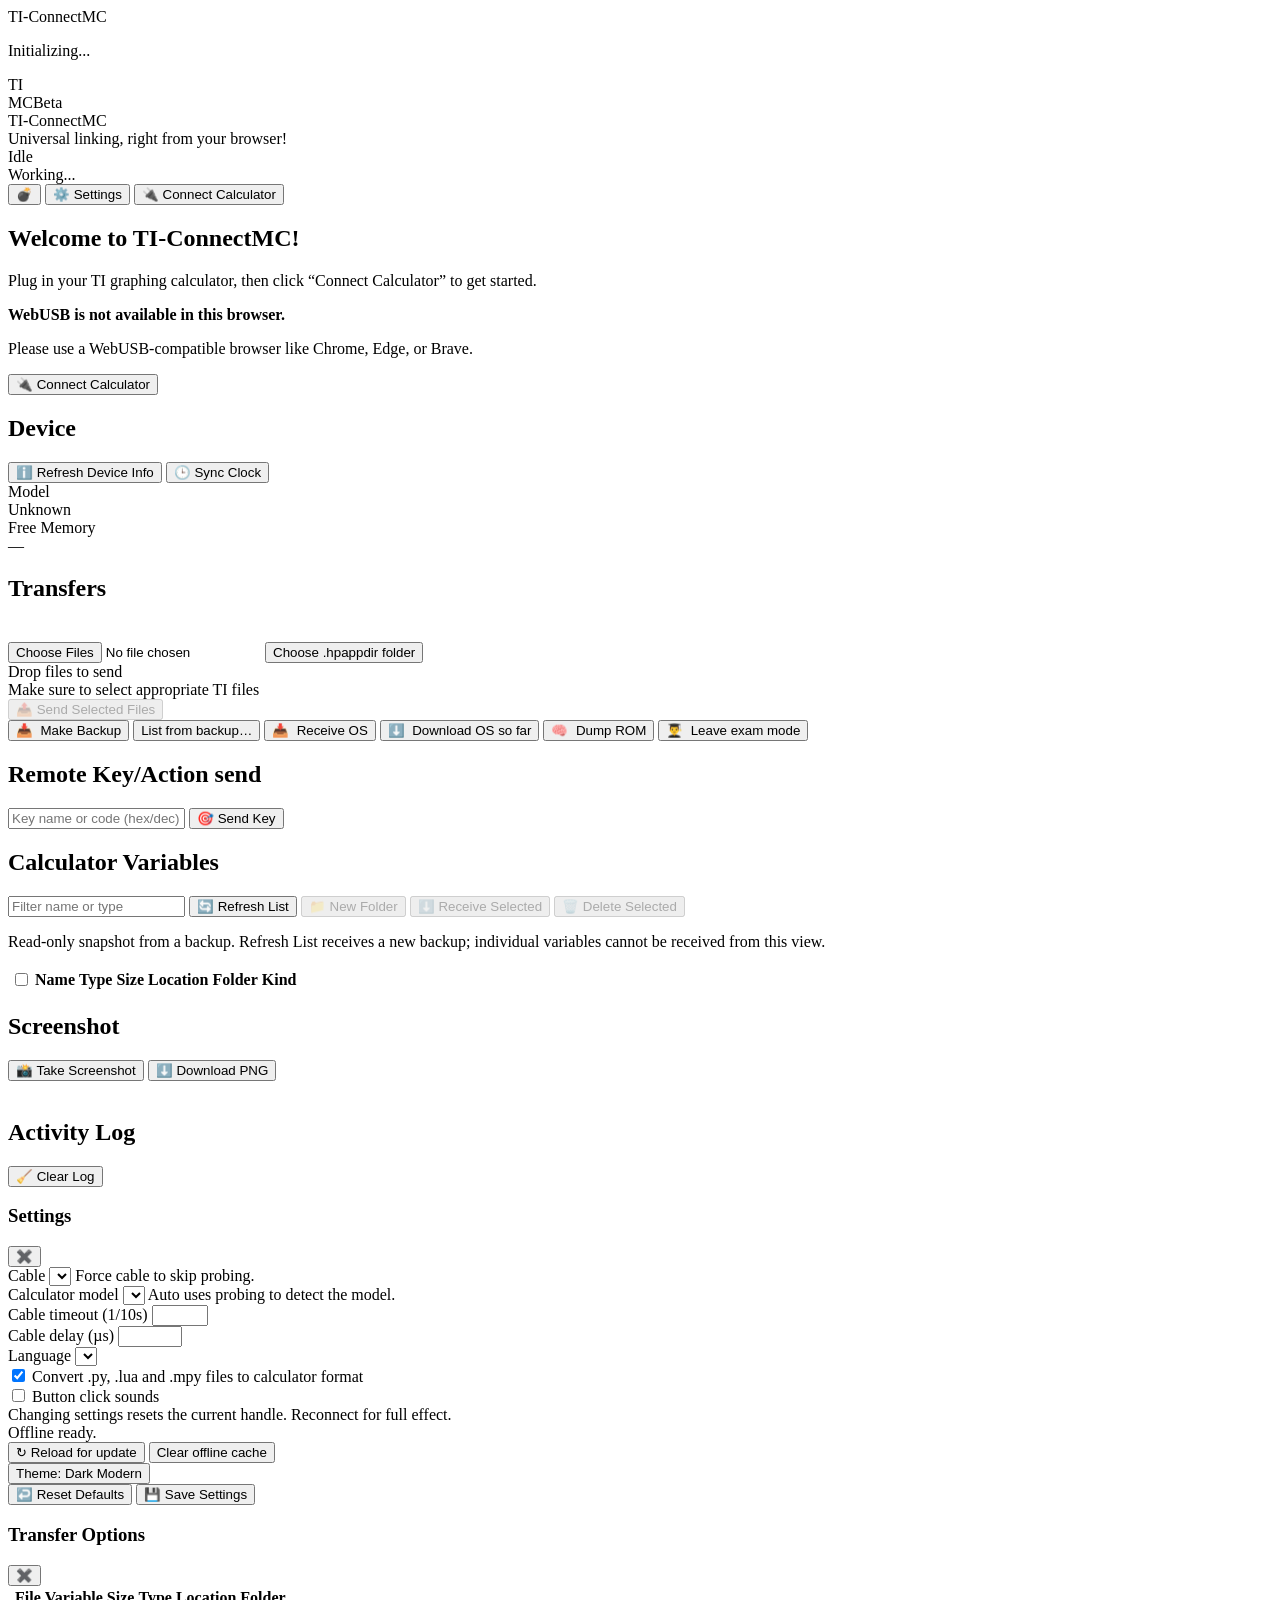
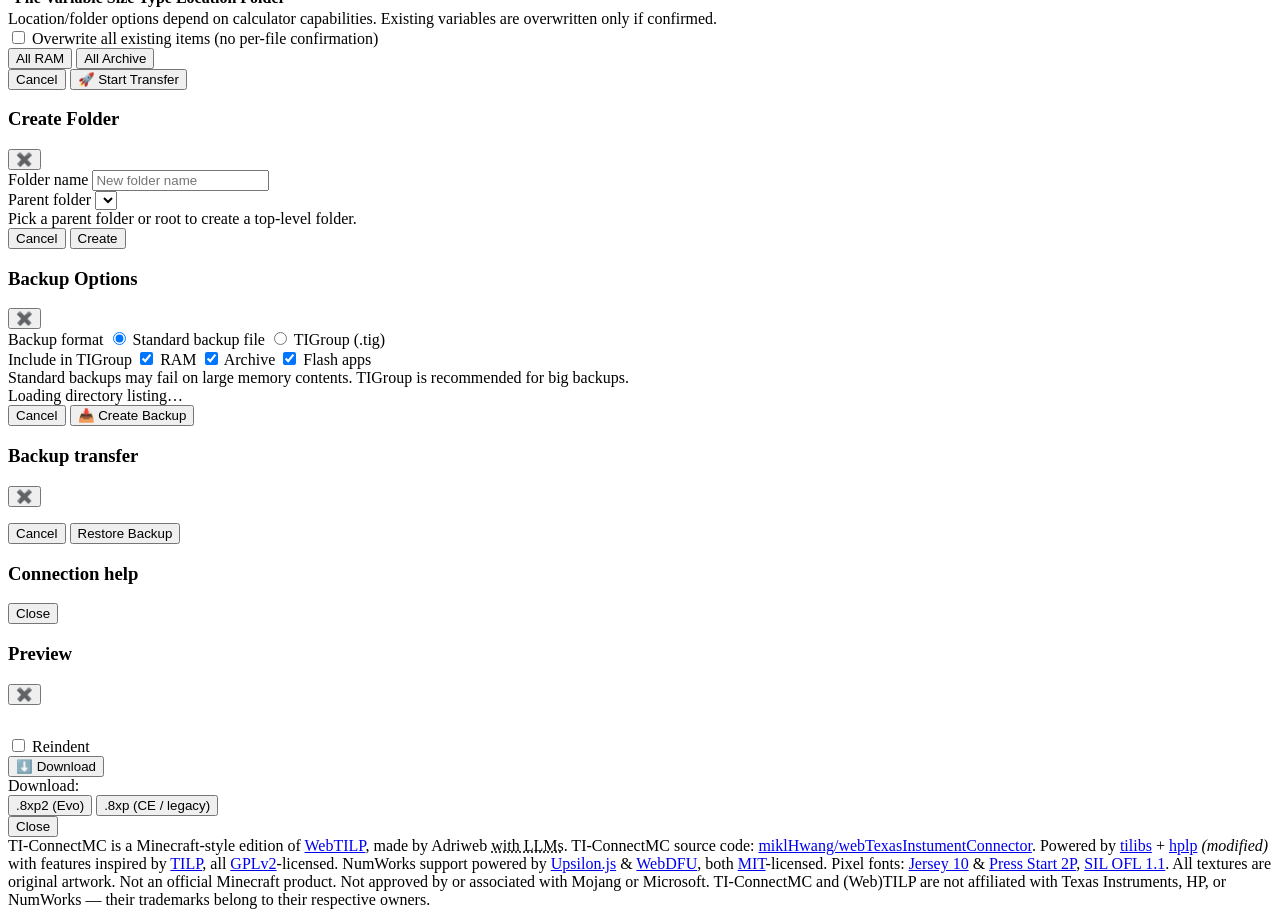
==== webtilp/webtilp.html @ 99f1a230 "Rebrand as TI-ConnectMC and add the theme extras - Visible "WebTILP" text becomes "TI-ConnectMC" in " ====
<!DOCTYPE html>
<html lang="en">
<head>
    <meta charset="UTF-8">
    <meta name="viewport" content="width=device-width, initial-scale=1.0">
    <title>TI-ConnectMC</title>
    <meta name="description" content="TI-ConnectMC: a Minecraft-style web connector for TI, HP Prime and NumWorks calculators, right in your browser.">
    <meta name="color-scheme" content="light dark">
    <link rel="apple-touch-icon" sizes="180x180" href="apple-touch-icon.png">
    <link rel="icon" type="image/png" sizes="32x32" href="favicon-32x32.png">
    <link rel="icon" type="image/png" sizes="16x16" href="favicon-16x16.png">
    <link rel="icon" href="favicon.ico">
    <link rel="manifest" href="site.webmanifest">
    <meta name="theme-color" content="#6a4a31" media="(prefers-color-scheme: light)">
    <meta name="theme-color" content="#1e1e24" media="(prefers-color-scheme: dark)">
    <link rel="stylesheet" href="app.css">
    <link rel="stylesheet" href="minecraft.css">
    <link rel="stylesheet" href="build-profile.css">
</head>
<body class="initializing" aria-busy="true">
    <section class="initialization-screen" id="initializationScreen" role="status" aria-live="polite" aria-atomic="true">
        <div class="splash-card initialization-card">
            <div class="brand-title">TI-ConnectMC</div>
            <span class="initialization-spinner" aria-hidden="true"></span>
            <p>Initializing...</p>
        </div>
    </section>
    <!-- Icon glyphs for the Minimal theme, vendored from Feather Icons (MIT License, Cole Bemis)
         https://github.com/feathericons/feather; see third_party/feather/LICENSE -->
    <svg style="display:none" aria-hidden="true">
        <symbol id="icon-zap" viewBox="0 0 24 24"><polygon points="13 2 3 14 12 14 11 22 21 10 12 10 13 2"/></symbol>
        <symbol id="icon-settings" viewBox="0 0 24 24"><circle cx="12" cy="12" r="3"/><path d="M19.4 15a1.65 1.65 0 0 0 .33 1.82l.06.06a2 2 0 0 1 0 2.83 2 2 0 0 1-2.83 0l-.06-.06a1.65 1.65 0 0 0-1.82-.33 1.65 1.65 0 0 0-1 1.51V21a2 2 0 0 1-2 2 2 2 0 0 1-2-2v-.09A1.65 1.65 0 0 0 9 19.4a1.65 1.65 0 0 0-1.82.33l-.06.06a2 2 0 0 1-2.83 0 2 2 0 0 1 0-2.83l.06-.06a1.65 1.65 0 0 0 .33-1.82 1.65 1.65 0 0 0-1.51-1H3a2 2 0 0 1-2-2 2 2 0 0 1 2-2h.09A1.65 1.65 0 0 0 4.6 9a1.65 1.65 0 0 0-.33-1.82l-.06-.06a2 2 0 0 1 0-2.83 2 2 0 0 1 2.83 0l.06.06a1.65 1.65 0 0 0 1.82.33H9a1.65 1.65 0 0 0 1-1.51V3a2 2 0 0 1 2-2 2 2 0 0 1 2 2v.09a1.65 1.65 0 0 0 1 1.51 1.65 1.65 0 0 0 1.82-.33l.06-.06a2 2 0 0 1 2.83 0 2 2 0 0 1 0 2.83l-.06.06a1.65 1.65 0 0 0-.33 1.82V9a1.65 1.65 0 0 0 1.51 1H21a2 2 0 0 1 2 2 2 2 0 0 1-2 2h-.09a1.65 1.65 0 0 0-1.51 1z"/></symbol>
        <symbol id="icon-alert-triangle" viewBox="0 0 24 24"><path d="M10.29 3.86L1.82 18a2 2 0 0 0 1.71 3h16.94a2 2 0 0 0 1.71-3L13.71 3.86a2 2 0 0 0-3.42 0z"/><line x1="12" y1="9" x2="12" y2="13"/><line x1="12" y1="17" x2="12.01" y2="17"/></symbol>
        <symbol id="icon-info" viewBox="0 0 24 24"><circle cx="12" cy="12" r="10"/><line x1="12" y1="16" x2="12" y2="12"/><line x1="12" y1="8" x2="12.01" y2="8"/></symbol>
        <symbol id="icon-clock" viewBox="0 0 24 24"><circle cx="12" cy="12" r="10"/><polyline points="12 6 12 12 16 14"/></symbol>
        <symbol id="icon-check" viewBox="0 0 24 24"><polyline points="20 6 9 17 4 12"/></symbol>
        <symbol id="icon-upload" viewBox="0 0 24 24"><path d="M21 15v4a2 2 0 0 1-2 2H5a2 2 0 0 1-2-2v-4"/><polyline points="17 8 12 3 7 8"/><line x1="12" y1="3" x2="12" y2="15"/></symbol>
        <symbol id="icon-download" viewBox="0 0 24 24"><path d="M21 15v4a2 2 0 0 1-2 2H5a2 2 0 0 1-2-2v-4"/><polyline points="7 10 12 15 17 10"/><line x1="12" y1="15" x2="12" y2="3"/></symbol>
        <symbol id="icon-cpu" viewBox="0 0 24 24"><rect x="4" y="4" width="16" height="16" rx="2" ry="2"/><rect x="9" y="9" width="6" height="6"/><line x1="9" y1="1" x2="9" y2="4"/><line x1="15" y1="1" x2="15" y2="4"/><line x1="9" y1="20" x2="9" y2="23"/><line x1="15" y1="20" x2="15" y2="23"/><line x1="20" y1="9" x2="23" y2="9"/><line x1="20" y1="14" x2="23" y2="14"/><line x1="1" y1="9" x2="4" y2="9"/><line x1="1" y1="14" x2="4" y2="14"/></symbol>
        <symbol id="icon-log-out" viewBox="0 0 24 24"><path d="M9 21H5a2 2 0 0 1-2-2V5a2 2 0 0 1 2-2h4"/><polyline points="16 17 21 12 16 7"/><line x1="21" y1="12" x2="9" y2="12"/></symbol>
        <symbol id="icon-target" viewBox="0 0 24 24"><circle cx="12" cy="12" r="10"/><circle cx="12" cy="12" r="6"/><circle cx="12" cy="12" r="2"/></symbol>
        <symbol id="icon-refresh-cw" viewBox="0 0 24 24"><polyline points="23 4 23 10 17 10"/><polyline points="1 20 1 14 7 14"/><path d="M3.51 9a9 9 0 0 1 14.85-3.36L23 10M1 14l4.64 4.36A9 9 0 0 0 20.49 15"/></symbol>
        <symbol id="icon-folder-plus" viewBox="0 0 24 24"><path d="M22 19a2 2 0 0 1-2 2H4a2 2 0 0 1-2-2V5a2 2 0 0 1 2-2h5l2 3h9a2 2 0 0 1 2 2z"/><line x1="12" y1="11" x2="12" y2="17"/><line x1="9" y1="14" x2="15" y2="14"/></symbol>
        <symbol id="icon-trash-2" viewBox="0 0 24 24"><polyline points="3 6 5 6 21 6"/><path d="M19 6v14a2 2 0 0 1-2 2H7a2 2 0 0 1-2-2V6m3 0V4a2 2 0 0 1 2-2h4a2 2 0 0 1 2 2v2"/><line x1="10" y1="11" x2="10" y2="17"/><line x1="14" y1="11" x2="14" y2="17"/></symbol>
        <symbol id="icon-camera" viewBox="0 0 24 24"><path d="M23 19a2 2 0 0 1-2 2H3a2 2 0 0 1-2-2V8a2 2 0 0 1 2-2h4l2-3h6l2 3h4a2 2 0 0 1 2 2z"/><circle cx="12" cy="13" r="4"/></symbol>
        <symbol id="icon-x-circle" viewBox="0 0 24 24"><circle cx="12" cy="12" r="10"/><line x1="15" y1="9" x2="9" y2="15"/><line x1="9" y1="9" x2="15" y2="15"/></symbol>
        <symbol id="icon-rotate-ccw" viewBox="0 0 24 24"><polyline points="1 4 1 10 7 10"/><path d="M3.51 15a9 9 0 1 0 2.13-9.36L1 10"/></symbol>
        <symbol id="icon-save" viewBox="0 0 24 24"><path d="M19 21H5a2 2 0 0 1-2-2V5a2 2 0 0 1 2-2h11l5 5v11a2 2 0 0 1-2 2z"/><polyline points="17 21 17 13 7 13 7 21"/><polyline points="7 3 7 8 15 8"/></symbol>
        <symbol id="icon-send" viewBox="0 0 24 24"><line x1="22" y1="2" x2="11" y2="13"/><polygon points="22 2 15 22 11 13 2 9 22 2"/></symbol>
        <symbol id="icon-archive" viewBox="0 0 24 24"><polyline points="21 8 21 21 3 21 3 8"/><rect x="1" y="3" width="22" height="5"/><line x1="10" y1="12" x2="14" y2="12"/></symbol>
        <symbol id="icon-eye" viewBox="0 0 24 24"><path d="M1 12s4-8 11-8 11 8 11 8-4 8-11 8-11-8-11-8z"/><circle cx="12" cy="12" r="3"/></symbol>
        <symbol id="icon-edit-2" viewBox="0 0 24 24"><path d="M17 3a2.828 2.828 0 1 1 4 4L7.5 20.5 2 22l1.5-5.5L17 3z"/></symbol>
        <symbol id="icon-folder" viewBox="0 0 24 24"><path d="M22 19a2 2 0 0 1-2 2H4a2 2 0 0 1-2-2V5a2 2 0 0 1 2-2h5l2 3h9a2 2 0 0 1 2 2z"/></symbol>
        <symbol id="icon-plus-circle" viewBox="0 0 24 24"><circle cx="12" cy="12" r="10"/><line x1="12" y1="8" x2="12" y2="16"/><line x1="8" y1="12" x2="16" y2="12"/></symbol>
        <symbol id="icon-x" viewBox="0 0 24 24"><line x1="18" y1="6" x2="6" y2="18"/><line x1="6" y1="6" x2="18" y2="18"/></symbol>
    </svg>

    <header class="topbar">
        <div class="brand">
            <div class="brand-mark">
                <span>TI<br>MC</span><span class="brand-beta">Beta</span>
                <span class="brand-build hidden" id="brandBuildInfo"></span>
            </div>
            <div class="brand-text">
                <div class="brand-title">TI-ConnectMC</div>
                <span class="mc-splash" id="mcSplash" aria-hidden="true"></span>
                <div class="brand-subtitle" id="brandSubtitle">Universal linking, right from your browser!</div>
            </div>
        </div>
        <div class="status">
            <span id="statusDot" class="status-dot"></span>
            <span id="statusText" data-i18n-key="idle">Idle</span>
        </div>
        <div class="progress-indicator hidden" id="progressIndicator" role="status" aria-live="polite">
            <div class="progress-header">
                <div class="progress-label" id="progressLabel">Working...</div>
                <div class="progress-meta">
                    <span class="progress-percent" id="progressPercent"></span>
                    <span class="progress-rate" id="progressRate"></span>
                </div>
            </div>
            <div class="progress-bar">
                <span class="progress-bar-fill" id="progressBarFill"></span>
            </div>
        </div>
        <div class="actions">
            <button class="btn danger hidden" id="btnNuke" type="button" title="Force disconnect and reset">💣</button>
            <button class="btn ghost settings-button" id="btnSettings">⚙️ Settings<span class="settings-update-dot hidden" id="settingsUpdateDot"></span></button>
            <button class="btn primary" id="btnConnect">🔌 Connect Calculator</button>
        </div>
    </header>

    <section class="splash" id="splashScreen">
        <div class="splash-card">
            <h1 id="splashTitle">Welcome to TI-ConnectMC!</h1>
            <p id="splashText">Plug in your TI graphing calculator, then click “Connect Calculator” to get started.</p>
            <div class="splash-warning hidden" id="splashWebUsbWarning">
                <p><strong id="splashWebUsbWarningTitle">WebUSB is not available in this browser.</strong></p>
                <p id="splashWebUsbWarningText">Please use a WebUSB-compatible browser like Chrome, Edge, or Brave.</p>
            </div>
            <button class="btn primary" id="btnSplashConnect" type="button">🔌 Connect Calculator</button>
        </div>
    </section>

    <main class="layout hidden" id="mainContent">
        <section class="panel">
            <div class="panel-header">
                <h2 id="panelDeviceTitle">Device</h2>
                <div class="panel-actions">
                    <button class="btn subtle" id="btnGetInfo">ℹ️ Refresh Device Info</button>
                    <button class="btn subtle" id="btnSyncClock">🕒 Sync Clock</button>
                </div>
            </div>
            <div class="panel-body">
                <div class="info-grid">
                    <div class="info-card">
                        <div class="label" id="labelModel">Model</div>
                        <div class="value" id="deviceModel">Unknown</div>
                    </div>
                    <div class="info-card">
                        <div class="label" id="labelFreeMemory">Free Memory</div>
                        <div class="value" id="memoryInfo">—</div>
                    </div>
                </div>
                <div class="note"></div>
                <div class="info-list" id="deviceInfoList"></div>
            </div>
        </section>

        <section class="panel">
            <div class="panel-header">
                <h2 id="panelTransfersTitle">Transfers</h2>
                <div class="panel-actions">
                    <button class="btn subtle" id="btnIsReady" style="visibility: hidden">✅ Is Ready</button>
                </div>
            </div>
            <div class="panel-body">
                <div class="transfer-grid">
                    <div class="dropzone" id="dropzone">
                        <input type="file" id="fileInput" multiple>
                        <button class="btn subtle hidden" id="btnChooseHPAppFolder" type="button">Choose .hpappdir folder</button>
                        <input type="file" id="hpAppFolderInput" webkitdirectory multiple hidden>
                        <div class="dropzone-text">
                            <div class="title" id="dropzoneTitle">Drop files to send</div>
                            <div class="subtitle" id="dropzoneSubtitle">Make sure to select appropriate TI files</div>
                        </div>
                        <button class="btn subtle send-idle" id="btnSendFiles" disabled>📤 Send Selected Files</button>
                    </div>
                    <div class="quick-actions">
                        <button class="btn ghost" id="btnReceiveBackup">📥  Make Backup</button>
                        <button class="btn ghost hidden" id="btnBackupDirlist">List from backup…</button>
                        <button class="btn ghost hidden" id="btnReceiveOs">📥  Receive OS</button>
                        <button class="btn ghost hidden" id="btnDownloadOsPartial">⬇️  Download OS so far</button>
                        <button class="btn ghost" id="btnDumpRom">🧠  Dump ROM</button>
                        <button class="btn ghost hidden" id="btnLeaveExam">👨‍🎓  Leave exam mode</button>
                    </div>
                </div>

                <section class="panel" id="keysPanel" style="margin-top: 15px">
                    <div class="panel-header">
                        <h2 id="panelKeysTitle">Remote Key/Action send</h2>
                        <div class="panel-actions"></div>
                    </div>
                    <div class="panel-body">
                        <div class="keypad">
                            <input class="form-input" id="keyCodeInput" type="text" list="keyMap834" placeholder="Key name or code (hex/dec)">
                            <button class="btn primary" id="btnSendKey" type="button">🎯 Send Key</button>
                        </div>
                        <datalist id="keyMap834"></datalist>
                        <datalist id="nspireKeyMap"></datalist>
                        <datalist id="keyMap86"></datalist>
                        <datalist id="keyMap89"></datalist>
                        <datalist id="keyMap92p"></datalist>
                        <datalist id="hpPrimeKeyMap"></datalist>
                    </div>
                </section>
            </div>
        </section>

        <section class="panel wide" id="varsPanel">
            <div class="panel-header">
                <h2 id="panelVarsTitle">Calculator Variables</h2>
                <div class="panel-actions">
                    <input class="search" id="filterInput" type="search" placeholder="Filter name or type">
                    <button class="btn primary" id="btnRefreshDirlist">🔄 Refresh List</button>
                    <button class="btn subtle" id="btnNewFolder" disabled>📁 New Folder</button>
                    <button class="btn subtle" id="btnRecvSelected" disabled>⬇️ Receive Selected</button>
                    <button class="btn danger" id="btnDeleteSelected" disabled>🗑️ Delete Selected</button>
                </div>
            </div>
            <div class="panel-body">
                <p class="form-note hidden" id="backupDirlistNote">Read-only snapshot from a backup. Refresh List receives a new backup; individual variables cannot be received from this view.</p>
                <div class="table-wrap" id="tableView">
                    <div class="folder-sticky hidden" id="folderSticky"></div>
                    <table class="var-table">
                        <thead>
                            <tr>
                                <th><input type="checkbox" id="selectAllVars" aria-label="Select all"></th>
                                <th data-sort="name" id="varsHeaderName">Name</th>
                                <th data-sort="type" id="varsHeaderType">Type</th>
                                <th data-sort="size" id="varsHeaderSize">Size</th>
                                <th data-sort="location" id="varsHeaderLocation">Location</th>
                                <th data-sort="folder" id="varsHeaderFolder">Folder</th>
                                <th id="varsHeaderKind">Kind</th>
                            </tr>
                        </thead>
                        <tbody id="varTableBody"></tbody>
                    </table>
                </div>
            </div>
        </section>

        <section class="panel">
            <div class="panel-header">
                <h2 id="panelScreenshotTitle">Screenshot</h2>
                <div class="panel-actions">
                    <button class="btn primary" id="btnScreenshot">📸 Take Screenshot</button>
                    <button class="btn subtle" id="btnDownloadScreenshot">⬇️ Download PNG</button>
                </div>
            </div>
            <div class="panel-body" style="text-align: center">
                <canvas id="screenshotCanvas" width="0" height="0"></canvas>
            </div>
        </section>

        <section class="panel">
            <div class="panel-header">
                <h2 id="panelLogTitle">Activity Log</h2>
                <div class="panel-actions">
                    <button class="btn subtle" id="btnClearLog">🧹 Clear Log</button>
                </div>
            </div>
            <div class="panel-body">
                <pre class="log" id="log"></pre>
            </div>
        </section>
    </main>

    <div class="modal hidden" id="settingsModal" aria-hidden="true">
        <div class="modal-card" role="dialog" aria-modal="true" aria-labelledby="settingsTitle">
            <div class="modal-header">
                <h3 id="settingsTitle">Settings</h3>
                <button class="btn ghost" id="btnCloseSettings">✖️</button>
            </div>
            <div class="modal-body">
                <div class="settings-grid">
                    <div class="form-field">
                        <label for="settingCableModel" id="settingCableLabel">Cable</label>
                        <select id="settingCableModel" class="form-input"></select>
                        <span class="form-hint" id="settingCableHint">Force cable to skip probing.</span>
                    </div>
                    <div class="form-field">
                        <label for="settingCalcModel" id="settingCalcLabel">Calculator model</label>
                        <select id="settingCalcModel" class="form-input"></select>
                        <span class="form-hint" id="settingCalcHint">Auto uses probing to detect the model.</span>
                    </div>
                    <div class="form-field">
                        <label for="settingTimeout" id="settingTimeoutLabel">Cable timeout (1/10s)</label>
                        <input type="number" id="settingTimeout" class="form-input" min="1" max="200" step="1">
                    </div>
                    <div class="form-field">
                        <label for="settingDelay" id="settingDelayLabel">Cable delay (µs)</label>
                        <input type="number" id="settingDelay" class="form-input" min="0" max="1000" step="1">
                    </div>
                    <div class="form-field">
                        <label for="settingLanguage" id="settingLanguageLabel">Language</label>
                        <select id="settingLanguage" class="form-input"></select>
                    </div>
                    <div class="form-field" id="settingConvertScriptFilesField">
                        <label class="form-option">
                            <input type="checkbox" id="settingConvertScriptFiles" checked>
                            <span id="settingConvertScriptFilesLabel">Convert .py, .lua and .mpy files to calculator format</span>
                        </label>
                    </div>
                    <div class="form-field" id="settingClickSoundsField">
                        <label class="form-option">
                            <input type="checkbox" id="settingClickSounds">
                            <span id="settingClickSoundsLabel">Button click sounds</span>
                        </label>
                    </div>
                </div>
                <div class="form-note" id="settingsNote">Changing settings resets the current handle. Reconnect for full effect.</div>
                <div class="settings-offline hidden" id="offlineBanner">
                    <div class="settings-offline-row">
                        <span id="offlineBannerText">Offline ready.</span>
                        <div class="settings-offline-actions">
                    <button class="btn subtle hidden" id="btnReloadOffline">↻ Reload for update</button>
                    <button class="btn subtle" id="btnClearOfflineCache">Clear offline cache</button>
                        </div>
                    </div>
                </div>
            </div>
            <div class="modal-footer modal-footer-split" style="justify-content: space-between">
                <button class="btn ghost theme-toggle" id="btnThemeToggle" type="button">Theme: Dark Modern</button>
                <div class="modal-footer-actions">
                    <button class="btn ghost" id="btnResetSettings">↩️ Reset Defaults</button>
                    <button class="btn primary" id="btnSaveSettings">💾 Save Settings</button>
                </div>
            </div>
        </div>
    </div>

    <div class="modal hidden" id="transferModal" aria-hidden="true">
        <div class="modal-card modal-wide" role="dialog" aria-modal="true" aria-labelledby="transferTitle">
            <div class="modal-header">
                <h3 id="transferTitle">Transfer Options</h3>
                <button class="btn ghost" id="btnCloseTransfer">✖️</button>
            </div>
            <div class="modal-body">
                <div class="table-wrap">
                    <table class="var-table transfer-table">
                        <thead>
                            <tr>
                                <th class="transfer-select"></th>
                            <th id="transferHeaderFile">File</th>
                            <th id="transferHeaderVariable">Variable</th>
                            <th class="transfer-size" id="transferHeaderSize">Size</th>
                            <th class="transfer-type" id="transferHeaderType">Type</th>
                            <th class="transfer-location" id="transferHeaderLocation">Location</th>
                            <th class="transfer-folder" id="transferHeaderFolder">Folder</th>
                            </tr>
                        </thead>
                        <tbody id="transferTableBody"></tbody>
                    </table>
                </div>
                <div class="form-note" id="transferNote">Location/folder options depend on calculator capabilities. Existing variables are overwritten only if confirmed.</div>
                <label class="form-option transfer-overwrite-option">
                    <input type="checkbox" id="transferOverwriteAll">
                    <span id="transferOverwriteAllLabel">Overwrite all existing items (no per-file confirmation)</span>
                </label>
            </div>
            <div class="modal-footer modal-footer-split">
                <div class="modal-footer-actions hidden" id="transferBulkLocationActions">
                    <button class="btn ghost" id="btnTransferAllRam" type="button">All RAM</button>
                    <button class="btn ghost" id="btnTransferAllArchive" type="button">All Archive</button>
                </div>
                <div class="modal-footer-actions">
                    <button class="btn ghost" id="btnCancelTransfer">Cancel</button>
                    <button class="btn primary" id="btnConfirmTransfer">🚀 Start Transfer</button>
                </div>
            </div>
        </div>
    </div>

    <div class="modal hidden" id="newFolderModal" aria-hidden="true">
        <div class="modal-card" role="dialog" aria-modal="true" aria-labelledby="newFolderTitle">
            <div class="modal-header">
                <h3 id="newFolderTitle">Create Folder</h3>
                <button class="btn ghost" id="btnCloseNewFolder">✖️</button>
            </div>
            <div class="modal-body">
                <div class="settings-grid">
                    <div class="form-field">
                        <label for="newFolderName" id="newFolderNameLabel">Folder name</label>
                        <input type="text" id="newFolderName" class="form-input" placeholder="New folder name">
                    </div>
                    <div class="form-field">
                        <label for="newFolderParent" id="newFolderParentLabel">Parent folder</label>
                        <select id="newFolderParent" class="form-input"></select>
                    </div>
                </div>
                <div class="form-note" id="newFolderNote">Pick a parent folder or root to create a top-level folder.</div>
            </div>
            <div class="modal-footer">
                <button class="btn ghost" id="btnCancelNewFolder">Cancel</button>
                <button class="btn primary" id="btnCreateNewFolder">Create</button>
            </div>
        </div>
    </div>

    <div class="modal hidden" id="backupModal" aria-hidden="true">
        <div class="modal-card" role="dialog" aria-modal="true" aria-labelledby="backupTitle">
            <div class="modal-header">
                <h3 id="backupTitle">Backup Options</h3>
                <button class="btn ghost" id="btnCloseBackup">✖️</button>
            </div>
            <div class="modal-body">
                <div class="settings-grid">
                    <div class="form-field">
                        <label id="backupFormatLabel">Backup format</label>
                        <label class="form-option">
                            <input type="radio" name="backupFormat" id="backupFormatBackup" value="backup" checked>
                            <span id="backupFormatBackupLabel">Standard backup file</span>
                        </label>
                        <label class="form-option">
                            <input type="radio" name="backupFormat" id="backupFormatTigroup" value="tigroup">
                            <span id="backupFormatTigroupLabel">TIGroup (.tig)</span>
                        </label>
                    </div>
                    <div class="form-field" id="tigroupOptions">
                        <label id="backupIncludeLabel">Include in TIGroup</label>
                        <label class="form-option">
                            <input type="checkbox" id="backupIncludeRam" checked>
                            <span id="backupIncludeRamLabel">RAM</span>
                        </label>
                        <label class="form-option">
                            <input type="checkbox" id="backupIncludeArchive" checked>
                            <span id="backupIncludeArchiveLabel">Archive</span>
                        </label>
                        <label class="form-option">
                            <input type="checkbox" id="backupIncludeFlash" checked>
                            <span id="backupIncludeFlashLabel">Flash apps</span>
                        </label>
                    </div>
                </div>
                <div class="form-note" id="backupNote">Standard backups may fail on large memory contents. TIGroup is recommended for big backups.</div>
                <div class="modal-overlay hidden" id="backupModalOverlay">
                    <div class="modal-overlay-card">
                        <div class="spinner"></div>
                        <div id="backupModalOverlayText">Loading directory listing…</div>
                    </div>
                </div>
            </div>
            <div class="modal-footer">
                <button class="btn ghost" id="btnCancelBackup">Cancel</button>
                <button class="btn primary" id="btnConfirmBackup">📥 Create Backup</button>
            </div>
        </div>
    </div>

    <div class="modal hidden" id="backupGuideModal" aria-hidden="true">
        <div class="modal-card" role="dialog" aria-modal="true" aria-labelledby="backupGuideTitle">
            <div class="modal-header">
                <h3 id="backupGuideTitle">Backup transfer</h3>
                <button class="btn ghost" id="btnCloseBackupGuide" aria-label="Cancel">✖️</button>
            </div>
            <div class="modal-body">
                <p id="backupGuideFile"></p>
                <p class="form-note" id="backupGuideWarning"></p>
                <ol class="backup-guide-steps" id="backupGuideSteps"></ol>
                <p class="form-note" id="backupGuideVersion"></p>
                <p id="backupGuideStatus" role="status" aria-live="polite"></p>
            </div>
            <div class="modal-footer">
                <button class="btn ghost" id="btnCancelBackupGuide">Cancel</button>
                <button class="btn primary" id="btnStartBackupRestore">Restore Backup</button>
            </div>
        </div>
    </div>

    <div class="modal hidden" id="connectionHelpModal" aria-hidden="true">
        <div class="modal-card" role="dialog" aria-modal="true" aria-labelledby="connectionHelpTitle">
            <div class="modal-header">
                <h3 id="connectionHelpTitle">Connection help</h3>
            </div>
            <div class="modal-body" id="connectionHelpBody"></div>
            <div class="modal-footer">
                <button class="btn primary" id="btnCloseConnectionHelp">Close</button>
            </div>
        </div>
    </div>

    <div class="modal hidden" id="previewModal" aria-hidden="true">
        <div class="modal-card modal-wide" role="dialog" aria-modal="true" aria-labelledby="previewTitle">
            <div class="modal-header">
                <div>
                    <h3 id="previewTitle">Preview</h3>
                    <div class="preview-meta" id="previewMeta"></div>
                </div>
                <button class="btn ghost" id="btnClosePreview" type="button" aria-label="Close">✖️</button>
            </div>
            <div class="modal-body preview-body">
                <img class="preview-image hidden" id="previewImage" alt="">
                <pre class="preview-content" id="previewContent"></pre>
            </div>
            <div class="modal-footer modal-footer-split">
                <div class="preview-controls hidden" id="previewControls">
                    <label class="preview-option" for="previewReindent">
                        <input type="checkbox" id="previewReindent">
                        <span id="previewReindentLabel">Reindent</span>
                    </label>
                </div>
                <div class="modal-footer-actions">
                    <button class="btn ghost" id="btnDownloadPreview" type="button">⬇️ Download</button>
                    <div class="preview-download-split hidden" id="previewBasicDownloads" role="group" aria-label="Download">
                        <span class="preview-download-label" id="previewDownloadLabel">Download:</span>
                        <div class="preview-download-choices">
                            <button class="btn ghost" id="btnDownloadPreviewEvo" type="button">.8xp2 (Evo)</button>
                            <button class="btn ghost" id="btnDownloadPreviewLegacy" type="button">.8xp (CE / legacy)</button>
                        </div>
                    </div>
                    <button class="btn primary" id="btnDismissPreview" type="button">Close</button>
                </div>
            </div>
        </div>
    </div>

    <footer class="footer">
        <span>TI-ConnectMC is a Minecraft-style edition of <a href="https://github.com/adriweb/tilibs/tree/exp2-full-emscripten" target="_blank">WebTILP</a>, made by Adriweb
            <abbr title="Initial build infrastructure and lib intertwining done manually, but Frontend (HTML/JS/CSS) and Middleware glue (webtilp.cpp…) all created by Codex (95%) and Claude (5%).">with LLMs</abbr>.
            TI-ConnectMC source code: <a href="https://github.com/miklHwang/webTexasInstumentConnector" target="_blank">miklHwang/webTexasInstumentConnector</a>.</span>
        <span>Powered by <a href="https://github.com/debrouxl/tilibs/" target="_blank">tilibs</a> + <a href="https://github.com/debrouxl/hplp/" target="_blank">hplp</a> <i>(modified)</i>
              with features inspired by <a href="https://github.com/debrouxl/tilp_and_gfm" target="_blank">TILP</a>, all <a href="https://www.gnu.org/licenses/old-licenses/gpl-2.0.html" target="_blank">GPLv2</a>-licensed.</span>
        <span>NumWorks support powered by <a href="https://github.com/Yaya-Cout/Upsilon.js" target="_blank">Upsilon.js</a> &amp; <a href="https://github.com/M4xi1m3/webdfu" target="_blank">WebDFU</a>, both <a href="https://opensource.org/license/mit" target="_blank">MIT</a>-licensed.</span>
        <span>Pixel fonts: <a href="https://fonts.google.com/specimen/Jersey+10" target="_blank">Jersey 10</a> &amp; <a href="https://fonts.google.com/specimen/Press+Start+2P" target="_blank">Press Start 2P</a>, <a href="mc/fonts/OFL.txt" target="_blank">SIL OFL 1.1</a>. All textures are original artwork.</span>
        <span>Not an official Minecraft product. Not approved by or associated with Mojang or Microsoft.
            TI-ConnectMC and (Web)TILP are not affiliated with Texas Instruments, HP, or NumWorks — their trademarks belong to their respective owners.</span>
    </footer>

    <div class="toast-container" id="toastContainer" aria-live="polite"></div>

    <script src="webtilp.js"></script>
    <script src="numworks_backend.bundle.js"></script>
    <script src="evo_webusb_serial.js"></script>
    <script src="app.bundle.js"></script>
</body>
</html>
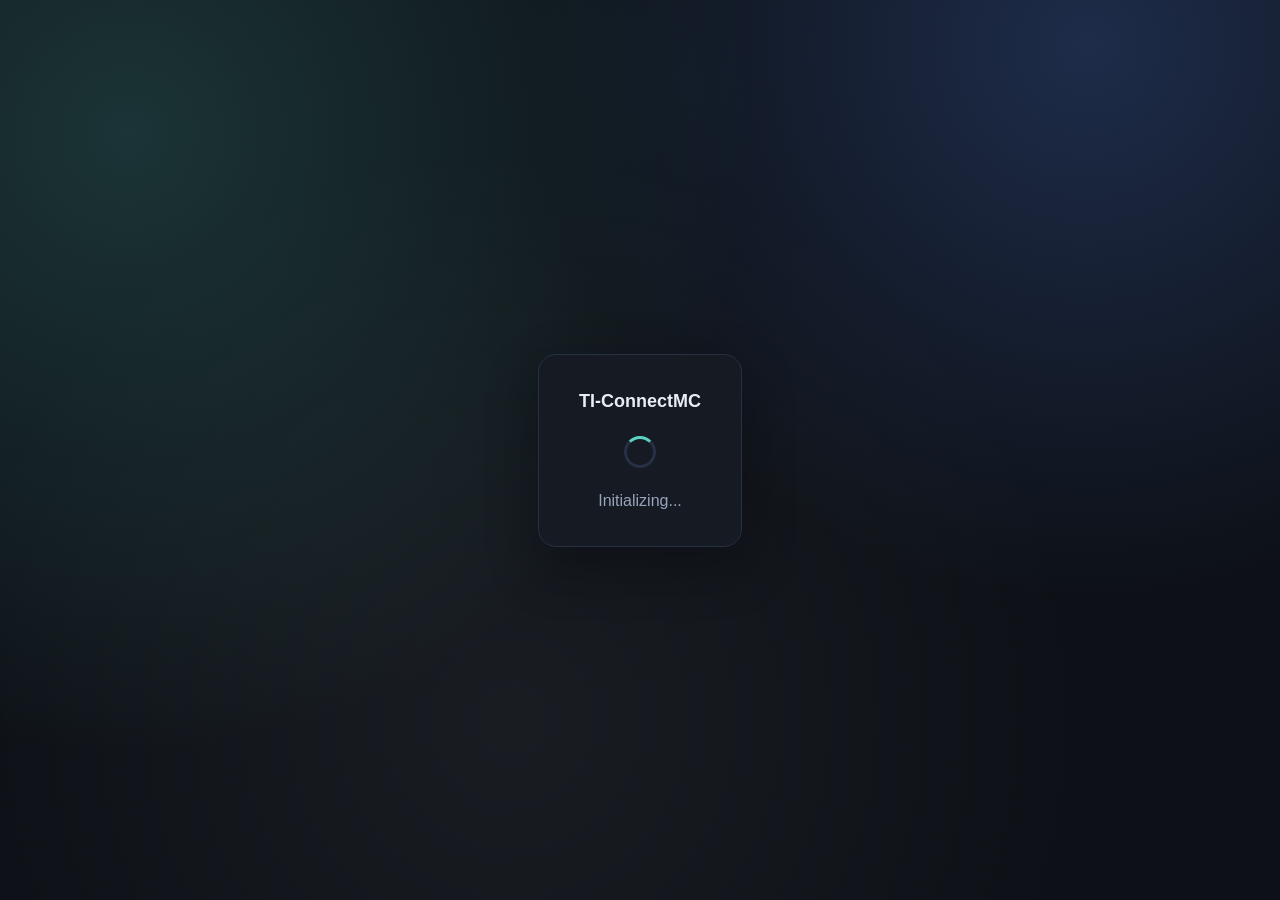
==== commit 7f4ed8e2: "Add a theme picker, a default-theme setting, and Cyberpunk and Modern themes Settings now lists ever" ====
--- a/webtilp/webtilp.html
+++ b/webtilp/webtilp.html
@@ -15,6 +15,8 @@
     <meta name="theme-color" content="#1e1e24" media="(prefers-color-scheme: dark)">
     <link rel="stylesheet" href="app.css">
     <link rel="stylesheet" href="minecraft.css">
+    <link rel="stylesheet" href="themes/cyberpunk.css">
+    <link rel="stylesheet" href="themes/modern.css">
     <link rel="stylesheet" href="build-profile.css">
 </head>
 <body class="initializing" aria-busy="true">
@@ -25,7 +27,7 @@
             <p>Initializing...</p>
         </div>
     </section>
-    <!-- Icon glyphs for the Minimal theme, vendored from Feather Icons (MIT License, Cole Bemis)
+    <!-- Icon glyphs for the Minimal and Modern themes, vendored from Feather Icons (MIT License, Cole Bemis)
          https://github.com/feathericons/feather; see third_party/feather/LICENSE -->
     <svg style="display:none" aria-hidden="true">
         <symbol id="icon-zap" viewBox="0 0 24 24"><polygon points="13 2 3 14 12 14 11 22 21 10 12 10 13 2"/></symbol>
@@ -34,6 +36,7 @@
         <symbol id="icon-info" viewBox="0 0 24 24"><circle cx="12" cy="12" r="10"/><line x1="12" y1="16" x2="12" y2="12"/><line x1="12" y1="8" x2="12.01" y2="8"/></symbol>
         <symbol id="icon-clock" viewBox="0 0 24 24"><circle cx="12" cy="12" r="10"/><polyline points="12 6 12 12 16 14"/></symbol>
         <symbol id="icon-check" viewBox="0 0 24 24"><polyline points="20 6 9 17 4 12"/></symbol>
+        <symbol id="icon-star" viewBox="0 0 24 24"><polygon points="12 2 15.09 8.26 22 9.27 17 14.14 18.18 21.02 12 17.77 5.82 21.02 7 14.14 2 9.27 8.91 8.26 12 2"/></symbol>
         <symbol id="icon-upload" viewBox="0 0 24 24"><path d="M21 15v4a2 2 0 0 1-2 2H5a2 2 0 0 1-2-2v-4"/><polyline points="17 8 12 3 7 8"/><line x1="12" y1="3" x2="12" y2="15"/></symbol>
         <symbol id="icon-download" viewBox="0 0 24 24"><path d="M21 15v4a2 2 0 0 1-2 2H5a2 2 0 0 1-2-2v-4"/><polyline points="7 10 12 15 17 10"/><line x1="12" y1="15" x2="12" y2="3"/></symbol>
         <symbol id="icon-cpu" viewBox="0 0 24 24"><rect x="4" y="4" width="16" height="16" rx="2" ry="2"/><rect x="9" y="9" width="6" height="6"/><line x1="9" y1="1" x2="9" y2="4"/><line x1="15" y1="1" x2="15" y2="4"/><line x1="9" y1="20" x2="9" y2="23"/><line x1="15" y1="20" x2="15" y2="23"/><line x1="20" y1="9" x2="23" y2="9"/><line x1="20" y1="14" x2="23" y2="14"/><line x1="1" y1="9" x2="4" y2="9"/><line x1="1" y1="14" x2="4" y2="14"/></symbol>
@@ -289,9 +292,16 @@
                         </div>
                     </div>
                 </div>
-            </div>
-            <div class="modal-footer modal-footer-split" style="justify-content: space-between">
-                <button class="btn ghost theme-toggle" id="btnThemeToggle" type="button">Theme: Dark Modern</button>
+                <section class="theme-picker" aria-labelledby="themePickerTitle">
+                    <div class="theme-picker-header">
+                        <h4 class="theme-picker-title" id="themePickerTitle">Theme</h4>
+                        <button class="btn ghost mini" id="btnSetDefaultTheme" type="button">⭐ Set as default</button>
+                    </div>
+                    <div class="theme-list" id="themeList" role="group" aria-labelledby="themePickerTitle"></div>
+                    <p class="form-hint theme-picker-hint" id="themePickerHint">Click a theme to try it. Choose Set as default to open TI-ConnectMC with it next time on this device.</p>
+                </section>
+            </div>
+            <div class="modal-footer modal-footer-split">
                 <div class="modal-footer-actions">
                     <button class="btn ghost" id="btnResetSettings">↩️ Reset Defaults</button>
                     <button class="btn primary" id="btnSaveSettings">💾 Save Settings</button>
@@ -492,8 +502,10 @@
         <span>Powered by <a href="https://github.com/debrouxl/tilibs/" target="_blank">tilibs</a> + <a href="https://github.com/debrouxl/hplp/" target="_blank">hplp</a> <i>(modified)</i>
               with features inspired by <a href="https://github.com/debrouxl/tilp_and_gfm" target="_blank">TILP</a>, all <a href="https://www.gnu.org/licenses/old-licenses/gpl-2.0.html" target="_blank">GPLv2</a>-licensed.</span>
         <span>NumWorks support powered by <a href="https://github.com/Yaya-Cout/Upsilon.js" target="_blank">Upsilon.js</a> &amp; <a href="https://github.com/M4xi1m3/webdfu" target="_blank">WebDFU</a>, both <a href="https://opensource.org/license/mit" target="_blank">MIT</a>-licensed.</span>
-        <span>Pixel fonts: <a href="https://fonts.google.com/specimen/Jersey+10" target="_blank">Jersey 10</a> &amp; <a href="https://fonts.google.com/specimen/Press+Start+2P" target="_blank">Press Start 2P</a>, <a href="mc/fonts/OFL.txt" target="_blank">SIL OFL 1.1</a>. All textures are original artwork.</span>
+        <span>Pixel fonts: <a href="https://fonts.google.com/specimen/Jersey+10" target="_blank">Jersey 10</a> &amp; <a href="https://fonts.google.com/specimen/Press+Start+2P" target="_blank">Press Start 2P</a>, <a href="mc/fonts/OFL.txt" target="_blank">SIL OFL 1.1</a>.
+            Theme fonts: <a href="https://fonts.google.com/specimen/Rajdhani" target="_blank">Rajdhani</a> &amp; <a href="https://rsms.me/inter/" target="_blank">Inter</a>, <a href="themes/fonts/OFL.txt" target="_blank">SIL OFL 1.1</a>. All textures are original artwork.</span>
         <span>Not an official Minecraft product. Not approved by or associated with Mojang or Microsoft.
+            The Cyberpunk theme is a fan-made homage, not affiliated with or endorsed by CD PROJEKT RED.
             TI-ConnectMC and (Web)TILP are not affiliated with Texas Instruments, HP, or NumWorks — their trademarks belong to their respective owners.</span>
     </footer>
 
--- a/webtilp/app.css
+++ b/webtilp/app.css
@@ -0,0 +1,2158 @@
+:root {
+    --bg: #0d1117;
+    --surface: #151a23;
+    --surface-alt: #1c2230;
+    --border: #273044;
+    --text: #e8edf5;
+    --muted: #98a4bb;
+    --accent: #5bd2c3;
+    --accent-2: #5a8cff;
+    --danger: #ff6b6b;
+    --shadow: rgba(7, 10, 16, 0.45);
+    --shadow-soft: rgba(7, 10, 16, 0.25);
+    --glow: rgba(91, 210, 195, 0.22);
+    --toast-bg: rgba(20, 24, 34, 0.95);
+    --toast-text: #f3f6fc;
+    --toast-border: rgba(255, 255, 255, 0.08);
+    --toast-error-bg: rgba(56, 20, 20, 0.95);
+    --toast-error-text: #fff1f1;
+    --toast-error-border: rgba(255, 84, 84, 0.5);
+}
+
+/* Professional variants share geometry; only their semantic colors differ. */
+body[data-theme="professional-light"] {
+    color-scheme: light;
+    --bg: #f3f4f6;
+    --surface: #ffffff;
+    --surface-alt: #f6f7f8;
+    --border: #d5d9df;
+    --text: #1f2937;
+    --muted: #5b6573;
+    --accent: #245da8;
+    --accent-2: #245da8;
+    --danger: #b4232d;
+    --pro-primary: #245da8;
+    --pro-primary-hover: #1b4a88;
+    --pro-hover: #eaf0f7;
+    --pro-selection: #dce8f7;
+    --pro-danger-bg: #fff0f0;
+    --pro-danger-border: #e1a5a9;
+    --pro-overlay: rgba(31, 41, 55, 0.4);
+    --pro-code-string: #21643a;
+    --pro-code-number: #8a480e;
+    --toast-bg: #ffffff;
+    --toast-text: #1f2937;
+    --toast-border: #d5d9df;
+    --toast-error-bg: #fff0f0;
+    --toast-error-text: #91212a;
+    --toast-error-border: #e1a5a9;
+}
+
+body[data-theme="professional-dark"] {
+    color-scheme: dark;
+    --bg: #17191c;
+    --surface: #202327;
+    --surface-alt: #282c31;
+    --border: #414750;
+    --text: #e7e9ed;
+    --muted: #adb5c0;
+    --accent: #8db9ef;
+    --accent-2: #8db9ef;
+    --danger: #f5a0a6;
+    --pro-primary: #3268ad;
+    --pro-primary-hover: #3a74bc;
+    --pro-hover: #2d3540;
+    --pro-selection: #303f54;
+    --pro-danger-bg: #39262a;
+    --pro-danger-border: #88535b;
+    --pro-overlay: rgba(0, 0, 0, 0.6);
+    --pro-code-string: #a3cfad;
+    --pro-code-number: #dfb889;
+    --toast-bg: #282c31;
+    --toast-text: #e7e9ed;
+    --toast-border: #414750;
+    --toast-error-bg: #39262a;
+    --toast-error-text: #f5b7bb;
+    --toast-error-border: #88535b;
+}
+
+body[data-theme="dark-modern"] {
+    font-family: "Avenir Next", "Futura", "Trebuchet MS", sans-serif;
+    background:
+        radial-gradient(circle at 10% 15%, rgba(91, 210, 195, 0.18), transparent 45%),
+        radial-gradient(circle at 85% 5%, rgba(90, 140, 255, 0.22), transparent 40%),
+        radial-gradient(circle at 40% 80%, rgba(255, 255, 255, 0.05), transparent 55%),
+        var(--bg);
+}
+
+body[data-theme="light-modern"] {
+    --bg: #f5f7fb;
+    --surface: #ffffff;
+    --surface-alt: #eef2f8;
+    --border: #d6dce8;
+    --text: #1c2533;
+    --muted: #5c6678;
+    --accent: #2db8db;
+    --accent-2: #76eca1;
+    --danger: #d9485f;
+    --shadow: rgba(16, 24, 40, 0.12);
+    --shadow-soft: rgba(16, 24, 40, 0.08);
+    --glow: rgba(45, 156, 219, 0.2);
+    --toast-bg: rgba(36, 42, 54, 0.96);
+    --toast-text: #f7f9fd;
+    --toast-border: rgba(28, 37, 51, 0.12);
+    --toast-error-bg: rgba(92, 30, 36, 0.96);
+    --toast-error-text: #fff4f4;
+    --toast-error-border: rgba(217, 72, 95, 0.4);
+    font-family: "Avenir Next", "Futura", "Trebuchet MS", sans-serif;
+    background:
+        radial-gradient(circle at 15% 10%, rgba(45, 156, 219, 0.2), transparent 40%),
+        radial-gradient(circle at 85% 15%, rgba(242, 153, 74, 0.2), transparent 45%),
+        #f5f7fb;
+    .var-table th { background: rgb(164 164 164 / 90%); }
+    #log { background: initial; color: initial; }
+}
+
+body[data-theme="light-modern"] .topbar,
+body[data-theme="light-modern"] .footer {
+    background: rgba(255, 255, 255, 0.9);
+}
+
+body[data-theme="retro"] {
+    --bg: #050805;
+    --surface: #07120a;
+    --surface-alt: #0c1b12;
+    --border: #1f3d2b;
+    --text: #9cffc5;
+    --muted: #5da37b;
+    --accent: #2fff8f;
+    --accent-2: #6effc8;
+    --danger: #ff4d6d;
+    --shadow: rgba(0, 0, 0, 0.6);
+    --shadow-soft: rgba(0, 0, 0, 0.35);
+    --glow: rgba(47, 255, 143, 0.18);
+    --toast-bg: rgba(7, 18, 10, 0.96);
+    --toast-text: #9cffc5;
+    --toast-border: rgba(47, 255, 143, 0.2);
+    --toast-error-bg: rgba(58, 10, 20, 0.96);
+    --toast-error-text: #ffd3dc;
+    --toast-error-border: rgba(255, 77, 109, 0.45);
+    font-family: "Courier New", "Lucida Console", monospace;
+    background:
+        repeating-linear-gradient(0deg, rgba(0, 0, 0, 0.3), rgba(0, 0, 0, 0.3) 1px, transparent 1px, transparent 3px),
+        radial-gradient(circle at 30% 10%, rgba(47, 255, 143, 0.18), transparent 50%),
+        #050805;
+    #log { font-family: "Courier New", "Courier", monospace; }
+}
+
+body[data-theme="retro"] .topbar,
+body[data-theme="retro"] .footer {
+    background: rgba(5, 14, 8, 0.9);
+}
+
+body[data-theme="retro"] .panel,
+body[data-theme="retro"] .panel-header,
+body[data-theme="retro"] .panel-body {
+    border-radius: 0;
+}
+
+body[data-theme="retro"] .btn {
+    font-family: inherit;
+    border-radius: 2px;
+}
+
+body[data-theme="retro"] .panel,
+body[data-theme="retro"] .panel-header,
+body[data-theme="retro"] .panel-body,
+body[data-theme="retro"] .modal-card,
+body[data-theme="retro"] .btn,
+body[data-theme="retro"] .info-card,
+body[data-theme="retro"] .log,
+body[data-theme="retro"] #screenshotCanvas,
+body[data-theme="retro"] .dropzone,
+body[data-theme="retro"] .dropzone input[type="file"],
+body[data-theme="retro"] .dropzone input[type="file"]::file-selector-button,
+body[data-theme="retro"] .splash-card,
+body[data-theme="retro"] .progress-bar,
+body[data-theme="retro"] .progress-bar-fill,
+body[data-theme="retro"] .theme-option,
+body[data-theme="retro"] .theme-preview,
+body[data-theme="retro"] .brand-mark,
+body[data-theme="retro"] .brand-beta {
+    border-radius: 0;
+}
+
+/* Minimal theme: flat graphite surfaces, one muted accent, no gradients/glow/blur, no emoji. */
+body[data-theme="minimal"] {
+    --bg: #121316;
+    --surface: #1a1b1f;
+    --surface-alt: #202126;
+    --border: #2c2d33;
+    --text: #e7e7ea;
+    --muted: #8c8f98;
+    --accent: #8fa8c4;
+    --accent-2: #8fa8c4;
+    --danger: #c1786f;
+    --shadow: rgba(0, 0, 0, 0.28);
+    --shadow-soft: rgba(255, 255, 255, 0.06);
+    --glow: transparent;
+    --toast-bg: #1c1d21;
+    --toast-text: #e7e7ea;
+    --toast-border: #33343a;
+    --toast-error-bg: #241c1b;
+    --toast-error-text: #f2e6e3;
+    --toast-error-border: rgba(193, 120, 111, 0.4);
+    font-family: -apple-system, BlinkMacSystemFont, "Segoe UI", Roboto, Helvetica, Arial, sans-serif;
+    background: var(--bg);
+}
+
+body[data-theme="minimal"] .topbar,
+body[data-theme="minimal"] .footer {
+    background: var(--surface);
+    backdrop-filter: none;
+}
+
+body[data-theme="minimal"] .brand-mark {
+    background: var(--surface-alt);
+    border: 1px solid var(--border);
+    color: var(--text);
+    box-shadow: none;
+    border-radius: 8px;
+}
+
+body[data-theme="minimal"] .brand-mark > span.brand-beta {
+    background: var(--surface);
+    border-color: var(--border);
+    box-shadow: none;
+}
+
+body[data-theme="minimal"] .settings-update-dot {
+    background: var(--danger);
+    box-shadow: 0 0 0 2px var(--surface);
+}
+
+body[data-theme="minimal"] .status-dot.is-active {
+    background: var(--accent);
+    box-shadow: 0 0 0 4px rgba(143, 168, 196, 0.2);
+}
+
+body[data-theme="minimal"] .splash-card,
+body[data-theme="minimal"] .panel,
+body[data-theme="minimal"] .modal-card {
+    box-shadow: none;
+    border-radius: 8px;
+}
+
+body[data-theme="minimal"] .info-card,
+body[data-theme="minimal"] .theme-option,
+body[data-theme="minimal"] .table-wrap,
+body[data-theme="minimal"] .settings-offline,
+body[data-theme="minimal"] .modal-overlay-card {
+    border-radius: 8px;
+}
+
+body[data-theme="minimal"] .btn,
+body[data-theme="minimal"] .form-input,
+body[data-theme="minimal"] .search,
+body[data-theme="minimal"] .dropzone {
+    border-radius: 6px;
+}
+
+body[data-theme="minimal"] .toast {
+    border-radius: 8px;
+    box-shadow: 0 2px 10px var(--shadow);
+}
+
+body[data-theme="minimal"] .progress-bar {
+    background: var(--surface-alt);
+}
+
+body[data-theme="minimal"] .progress-bar-fill {
+    background: var(--accent);
+}
+
+body[data-theme="minimal"] .dropzone {
+    border: 1px dashed var(--border);
+    background: var(--surface-alt);
+}
+
+body[data-theme="minimal"] .dropzone.drag-over {
+    border-color: var(--accent);
+    background: var(--surface-alt);
+    box-shadow: none;
+}
+
+body[data-theme="minimal"] .dropzone input[type="file"] {
+    background: var(--surface);
+}
+
+body[data-theme="minimal"] .btn.primary {
+    background: var(--accent);
+    color: #12141a;
+    box-shadow: none;
+}
+
+body[data-theme="minimal"] .btn.danger {
+    background: transparent;
+    color: var(--danger);
+    border-color: var(--danger);
+}
+
+body[data-theme="minimal"] .var-table th {
+    background: var(--surface-alt);
+}
+
+body[data-theme="minimal"] .var-table tr:hover {
+    background: var(--surface-alt);
+}
+
+body[data-theme="minimal"] .var-table tr.drop-target {
+    background: var(--surface-alt);
+    outline: 1px dashed var(--accent);
+}
+
+body[data-theme="minimal"] .modal {
+    background: rgba(0, 0, 0, 0.6);
+    backdrop-filter: none;
+}
+
+body[data-theme="minimal"] .modal-overlay {
+    background: rgba(0, 0, 0, 0.6);
+    backdrop-filter: none;
+}
+
+body[data-theme="minimal"] #screenshotCanvas {
+    outline: 1px solid var(--border);
+}
+
+body[data-theme="minimal"] .log-error {
+    color: #d99b93;
+}
+
+body[data-theme="minimal"] :focus-visible {
+    outline: 2px solid var(--accent);
+    outline-offset: 2px;
+}
+
+* {
+    box-sizing: border-box;
+}
+
+body {
+    margin: 0;
+    font-family: "Avenir Next", "Futura", "Trebuchet MS", sans-serif;
+    color: var(--text);
+    background:
+        radial-gradient(circle at 10% 15%, rgba(91, 210, 195, 0.18), transparent 45%),
+        radial-gradient(circle at 85% 5%, rgba(90, 140, 255, 0.22), transparent 40%),
+        radial-gradient(circle at 40% 80%, rgba(255, 255, 255, 0.05), transparent 55%),
+        var(--bg);
+    min-height: 100vh;
+    display: flex;
+    flex-direction: column;
+}
+
+.splash {
+    flex: 1;
+    display: flex;
+    align-items: center;
+    justify-content: center;
+    padding: 48px 24px;
+    text-align: center;
+}
+
+.splash-card {
+    max-width: 520px;
+    padding: 36px 40px;
+    border-radius: 18px;
+    border: 1px solid var(--border);
+    background: var(--surface);
+    box-shadow: 0 20px 50px var(--shadow);
+}
+
+.splash h1 {
+    margin: 0 0 10px;
+    font-size: 24px;
+}
+
+.splash p {
+    text-wrap: balance;
+    margin: 0 0 22px;
+    color: var(--muted);
+}
+
+/* Show startup progress before scripts load and while isolation may reload the page. */
+.initialization-screen {
+    display: none;
+}
+
+body.initializing {
+    overflow: hidden;
+}
+
+body.initializing > :not(.initialization-screen) {
+    visibility: hidden;
+}
+
+body.initializing .initialization-screen {
+    position: fixed;
+    inset: 0;
+    display: flex;
+    align-items: center;
+    justify-content: center;
+    padding: 24px;
+}
+
+.initialization-card {
+    display: flex;
+    flex-direction: column;
+    align-items: center;
+    gap: 24px;
+    text-align: center;
+}
+
+.initialization-card p {
+    margin: 0;
+    color: var(--muted);
+}
+
+.initialization-spinner {
+    width: 32px;
+    height: 32px;
+    border: 3px solid var(--border);
+    border-top-color: var(--accent);
+    border-radius: 50%;
+    animation: spin 0.8s linear infinite;
+}
+
+@media (prefers-reduced-motion: reduce) {
+    .initialization-spinner {
+        animation: none;
+    }
+}
+
+.splash-warning {
+    margin: 16px 0 22px;
+    padding: 12px 14px;
+    border-radius: 12px;
+    border: 1px solid var(--border);
+    background: rgba(255, 107, 107, 0.12);
+    color: var(--text);
+}
+
+.splash-warning p {
+    margin: 0 0 6px;
+}
+
+.splash-warning p:last-child {
+    margin-bottom: 0;
+}
+
+.topbar {
+    display: flex;
+    align-items: center;
+    gap: 24px;
+    padding: 20px 28px;
+    border-bottom: 1px solid var(--border);
+    background: rgba(10, 14, 20, 0.82);
+    backdrop-filter: blur(10px);
+    position: sticky;
+    top: 0;
+    z-index: 10;
+}
+
+.brand {
+    display: flex;
+    align-items: center;
+    gap: 12px;
+    flex: 1;
+}
+
+.brand-mark {
+    width: 44px;
+    height: 44px;
+    border-radius: 12px;
+    display: grid;
+    place-items: center;
+    background: linear-gradient(135deg, var(--accent), var(--accent-2));
+    color: #0b0f14;
+    font-weight: 700;
+    letter-spacing: 0;
+    box-shadow: 0 10px 24px rgba(90, 140, 255, 0.18);
+    position: relative;
+    line-height: 14px;
+    text-align: center;
+}
+
+.brand-mark > span {
+    position: relative;
+    top: 1px;
+    left: .5px;
+}
+
+.brand-mark > span.brand-beta {
+    position: absolute;
+    top: -7px;
+    left: initial;
+    right: -10px;
+    font-size: 8px;
+    font-weight: 700;
+    letter-spacing: 0.06em;
+    text-transform: uppercase;
+    background: rgba(13, 17, 23, 0.85);
+    color: #fff;
+    padding: 0 5px;
+    border-radius: 999px;
+    border: 1px solid rgba(255, 255, 255, 0.2);
+    box-shadow: 0 6px 12px rgba(0, 0, 0, 0.2);
+    pointer-events: none;
+}
+
+.brand-build {
+    display: none;
+}
+
+.brand-title {
+    font-size: 18px;
+    font-weight: 600;
+}
+
+.brand-subtitle {
+    font-size: 12px;
+    color: var(--muted);
+}
+
+.settings-offline {
+    margin-top: 16px;
+    padding: 12px;
+    border-radius: 12px;
+    border: 1px solid var(--border);
+    background: var(--surface-alt);
+    color: var(--muted);
+    font-size: 12px;
+}
+
+.settings-offline-row {
+    display: flex;
+    align-items: center;
+    justify-content: space-between;
+    gap: 12px;
+}
+
+.settings-offline-actions {
+    display: flex;
+    gap: 8px;
+    align-items: center;
+}
+
+.status {
+    display: flex;
+    align-items: center;
+    gap: 10px;
+    font-size: 14px;
+    color: var(--muted);
+}
+
+.settings-button {
+    position: relative;
+}
+
+.settings-update-dot {
+    position: absolute;
+    top: 6px;
+    right: 6px;
+    width: 8px;
+    height: 8px;
+    border-radius: 50%;
+    background: #ff4d4d;
+    box-shadow: 0 0 0 2px rgba(10, 14, 20, 0.8);
+}
+
+.progress-indicator {
+    display: flex;
+    flex-direction: column;
+    gap: 4px;
+    min-width: 200px;
+    flex: 1 1 240px;
+    max-width: 260px;
+    max-height: min-content;
+}
+
+.progress-header {
+    display: flex;
+    align-items: center;
+    gap: 8px;
+}
+
+.progress-label {
+    font-size: 12px;
+    color: var(--muted);
+    flex: 1 1 auto;
+    min-width: 0;
+    white-space: nowrap;
+    overflow: hidden;
+    text-overflow: ellipsis;
+}
+
+.progress-meta {
+    display: flex;
+    align-items: center;
+    gap: 8px;
+    font-size: 11px;
+    color: var(--muted);
+}
+
+.progress-percent,
+.progress-rate {
+    white-space: nowrap;
+}
+
+.progress-bar {
+    position: relative;
+    height: 6px;
+    border-radius: 999px;
+    overflow: hidden;
+    background: rgba(90, 140, 255, 0.2);
+}
+
+.progress-bar-fill {
+    position: absolute;
+    inset: 0 auto 0 0;
+    width: 45%;
+    background: linear-gradient(90deg, rgba(91, 210, 195, 0.3), var(--accent-2), var(--accent));
+    animation: progress-slide 1.2s ease-in-out infinite;
+}
+
+.progress-bar-fill.determinate {
+    animation: none;
+    transition: width 0.2s ease;
+}
+
+.status-dot {
+    width: 10px;
+    height: 10px;
+    border-radius: 50%;
+    background: #586178;
+    box-shadow: 0 0 0 4px rgba(88, 97, 120, 0.2);
+    transition: background 0.15s ease, box-shadow 0.15s ease;
+}
+
+.status-dot.is-active {
+    background: #4fd3b4;
+    box-shadow: 0 0 0 4px rgba(79, 211, 180, 0.2);
+}
+
+.actions {
+    display: flex;
+    gap: 12px;
+}
+
+.layout {
+    display: grid;
+    grid-template-columns: repeat(12, 1fr);
+    gap: 18px;
+    padding: 24px 28px 60px;
+    flex: 1;
+    min-width: 80%;
+    max-width: 1400px;
+    place-self: center;
+}
+
+.panel {
+    grid-column: span 6;
+    background: var(--surface);
+    border: 1px solid var(--border);
+    border-radius: 16px;
+    box-shadow: 0 16px 40px var(--shadow);
+    overflow: hidden;
+    min-width: 0;
+}
+
+.panel.wide {
+    grid-column: span 12;
+}
+
+.panel-header {
+    display: flex;
+    align-items: center;
+    justify-content: space-between;
+    padding: 16px 20px;
+    border-bottom: 1px solid var(--border);
+    background: var(--surface-alt);
+    gap: 12px;
+}
+
+.panel-header h2 {
+    margin: 0;
+    font-size: 16px;
+    letter-spacing: 0.3px;
+}
+
+.panel-actions {
+    display: flex;
+    align-items: center;
+    gap: 10px;
+    flex-wrap: wrap;
+}
+
+.panel-body {
+    padding: 18px 20px;
+}
+
+.info-grid {
+    display: grid;
+    grid-template-columns: repeat(auto-fit, minmax(170px, 1fr));
+    gap: 12px;
+}
+
+.info-card {
+    padding: 12px 14px;
+    border-radius: 12px;
+    background: var(--surface-alt);
+    border: 1px solid var(--border);
+    box-shadow: inset 0 1px 0 rgba(255, 255, 255, 0.03);
+}
+
+.info-card .label {
+    font-size: 11px;
+    letter-spacing: 0.4px;
+    text-transform: uppercase;
+    color: var(--muted);
+}
+
+.info-card .value {
+    margin-top: 6px;
+    font-size: 15px;
+    font-weight: 600;
+}
+
+.device-model-secondary {
+    margin-top: 4px;
+    font-size: 12px;
+    color: var(--muted);
+    font-weight: 500;
+}
+
+.note {
+    margin-top: 14px;
+    font-size: 13px;
+    color: var(--muted);
+}
+
+.info-list {
+    margin-top: 16px;
+    display: grid;
+    border: 1px solid var(--border);
+    border-bottom: none;
+}
+
+.info-row {
+    display: grid;
+    grid-template-columns: minmax(140px, 250px) 1fr;
+    gap: 10px;
+    padding: 1px 10px;
+    border-bottom: 1px solid var(--border);
+    font-size: 14px;
+}
+
+.info-row .key {
+    color: var(--muted);
+    font-weight: 600;
+}
+
+.info-row .hash-value {
+    font-family: monospace;
+    overflow: hidden;
+}
+
+.transfer-grid {
+    display: grid;
+    grid-template-columns: 2fr 1fr;
+    gap: 16px;
+}
+
+.dropzone {
+    border: 1px dashed rgba(79, 211, 180, 0.5);
+    border-radius: 14px;
+    padding: 18px;
+    display: grid;
+    gap: 12px;
+    background: rgba(91, 210, 195, 0.05);
+}
+
+.dropzone.drag-over {
+    border-color: rgba(79, 211, 180, 0.9);
+    background: rgba(79, 211, 180, 0.12);
+    box-shadow: 0 0 0 3px rgba(79, 211, 180, 0.18);
+}
+
+.dropzone input[type="file"] {
+    width: 100%;
+    min-height: 40px;
+    padding: 10px 12px;
+    border-radius: 10px;
+    border: 1px solid var(--border);
+    background: rgba(9, 12, 18, 0.25);
+    color: var(--text);
+    font-size: 13px;
+    font-weight: 600;
+    cursor: pointer;
+}
+
+.dropzone input[type="file"]::file-selector-button {
+    border: 1px solid var(--border);
+    border-radius: 8px;
+    background: var(--surface);
+    color: var(--text);
+    padding: 8px 12px;
+    font-weight: 600;
+    margin-right: 12px;
+    cursor: pointer;
+}
+
+.dropzone-text .title {
+    font-size: 15px;
+    font-weight: 600;
+}
+
+.dropzone-text .subtitle {
+    font-size: 12px;
+    color: var(--muted);
+}
+
+.quick-actions {
+    display: grid;
+    gap: 10px;
+}
+
+.keypad {
+    display: grid;
+    grid-template-columns: 1fr auto;
+    gap: 12px;
+    align-items: center;
+}
+
+.keypad .btn {
+    min-height: 40px;
+    text-align: center;
+}
+
+.key-quick {
+    font-size: 12px;
+    padding: 8px 10px;
+}
+
+.btn {
+    border: 1px solid transparent;
+    border-radius: 10px;
+    padding: 10px 14px;
+    font-size: 13px;
+    font-weight: 600;
+    cursor: pointer;
+    transition: transform 0.15s ease, box-shadow 0.15s ease, background 0.2s ease;
+    position: relative;
+    min-height: 40px;
+    text-align: left;
+}
+
+.btn.mini {
+    padding: 4px 10px;
+    font-size: 11px;
+    min-height: 26px;
+    border-radius: 8px;
+    white-space: nowrap;
+}
+
+/* Icon glyphs used by the Minimal theme in place of emoji (see app.js setIconLabel/iconMarkup). */
+.icon {
+    width: 1em;
+    height: 1em;
+    display: inline-block;
+    vertical-align: -0.15em;
+    fill: none;
+    stroke: currentColor;
+    stroke-width: 2;
+    stroke-linecap: round;
+    stroke-linejoin: round;
+    flex-shrink: 0;
+}
+
+.btn:not(.hidden):has(.icon) {
+    display: inline-flex;
+    align-items: center;
+    gap: 8px;
+}
+
+.btn-inline:not(.hidden):has(.icon) {
+    display: inline-flex;
+    align-items: center;
+    justify-content: center;
+}
+
+.folder-icon:has(.icon) {
+    vertical-align: -0.2em;
+}
+
+.btn.primary {
+    background: linear-gradient(135deg, var(--accent), var(--accent-2));
+    color: #0c0f14;
+    box-shadow: 0 10px 18px rgba(91, 210, 195, 0.24), 0 0 0 1px rgba(91, 210, 195, 0.2);
+}
+
+.btn.ghost {
+    background: transparent;
+    color: var(--text);
+    border-color: var(--border);
+}
+
+.btn.subtle {
+    background: var(--surface);
+    color: var(--muted);
+    border-color: var(--border);
+}
+
+.btn.danger {
+    background: rgba(255, 107, 107, 0.12);
+    color: #ff9b9b;
+    border-color: rgba(255, 107, 107, 0.3);
+}
+
+.btn.send-idle {
+    background: var(--surface);
+    color: var(--muted);
+    border-color: var(--border);
+    box-shadow: none;
+    padding: 8px 12px;
+    font-size: 12px;
+    min-height: 36px;
+}
+
+.btn:disabled,
+.btn.disabled {
+    opacity: 0.5;
+    cursor: not-allowed;
+    transform: none;
+    box-shadow: none;
+}
+
+.btn:not(:disabled):hover {
+    transform: translateY(-1px);
+    background-color: var(--shadow-soft);
+}
+
+.btn.loading::after {
+    content: '';
+    width: 12px;
+    height: 12px;
+    border-radius: 50%;
+    border: 2px solid currentColor;
+    border-top-color: transparent;
+    display: inline-block;
+    margin-left: 8px;
+    vertical-align: middle;
+    animation: spin 0.8s linear infinite;
+}
+
+@keyframes spin {
+    from { transform: rotate(0deg); }
+    to { transform: rotate(360deg); }
+}
+
+@keyframes progress-slide {
+    0% { transform: translateX(-70%); }
+    50% { transform: translateX(30%); }
+    100% { transform: translateX(140%); }
+}
+
+.search {
+    padding: 10px 12px;
+    border-radius: 10px;
+    border: 1px solid var(--border);
+    background: var(--surface);
+    color: var(--text);
+    min-height: 40px;
+    font-size: 13px;
+    font-weight: 600;
+}
+
+.table-wrap {
+    max-height: 360px;
+    overflow: auto;
+    border-radius: 12px;
+    border: 1px solid var(--border);
+    background: rgba(9, 12, 18, 0.2);
+    position: relative;
+}
+
+.var-table {
+    width: 100%;
+    border-collapse: collapse;
+    font-size: 13px;
+}
+
+.var-table th,
+.var-table td {
+    padding: 6px 12px;
+    border-bottom: 1px solid var(--border);
+    text-align: left;
+}
+
+.var-table th {
+    background: rgba(31, 35, 48);
+    position: sticky;
+    top: 0;
+    z-index: 1;
+    cursor: pointer;
+}
+
+.var-table td:first-of-type
+{
+    width: 45px;
+}
+
+.folder-sticky {
+    position: sticky;
+    top: 0;
+    z-index: 2;
+    background: var(--surface-alt);
+    border-bottom: 1px solid var(--border);
+    pointer-events: none;
+}
+
+.folder-sticky.hidden {
+    visibility: hidden;
+    opacity: 0;
+}
+
+.folder-sticky table {
+    width: 100%;
+    border-collapse: collapse;
+    font-size: 13px;
+}
+
+.folder-sticky td {
+    padding: 6px 12px;
+    border-bottom: 1px solid var(--border);
+    text-align: left;
+    font-weight: 600;
+    color: var(--text);
+    background: var(--surface-alt);
+}
+
+.folder-sticky tr:last-child td {
+    border-bottom: 1px solid var(--border);
+}
+
+.folder-sticky.hide-location td:nth-child(5),
+.folder-sticky.hide-kind td:nth-child(7) {
+    display: none;
+}
+
+.var-table tr:hover {
+    background: rgba(79, 211, 180, 0.08);
+}
+
+.var-table tr.drop-target {
+    background: rgba(79, 211, 180, 0.18);
+    outline: 1px dashed rgba(79, 211, 180, 0.6);
+}
+
+.var-table tr[data-is-folder='1'] > td > span {
+    font-weight: bold;
+}
+
+.var-table.hide-location th[data-sort="location"],
+.var-table.hide-location td:nth-child(5) {
+    display: none;
+}
+
+.var-table th.sorted-asc::after,
+.var-table th.sorted-desc::after {
+    content: '';
+    border: 5px solid transparent;
+    border-bottom-color: var(--muted);
+    display: inline-block;
+    margin-left: 6px;
+}
+
+.var-table th.sorted-desc::after {
+    border-bottom-color: transparent;
+    border-top-color: var(--muted);
+}
+
+.hidden {
+    display: none;
+}
+
+.modal.hidden {
+    display: none;
+}
+
+
+.var-table.hide-kind th:nth-child(7),
+.var-table.hide-kind td:nth-child(7) {
+    display: none;
+}
+
+.row-actions {
+    display: inline-flex;
+    gap: 6px;
+    margin-left: auto;
+    opacity: 0;
+    transform: translateY(-1px);
+    transition: opacity 120ms ease;
+    pointer-events: none;
+}
+
+.name-cell {
+    display: flex;
+    align-items: center;
+    gap: 8px;
+    width: 100%;
+}
+
+.name-left {
+    display: inline-flex;
+    align-items: center;
+    gap: 1px;
+    flex: 1;
+    min-width: 0;
+}
+
+.name-label {
+    display: inline-flex;
+    align-items: center;
+    gap: 6px;
+}
+
+.integrity-warning {
+    display: inline-block;
+    margin-left: 0.45rem;
+    color: #d29922;
+    font-size: 0.78em;
+    font-weight: 700;
+    white-space: nowrap;
+}
+
+tr.integrity-invalid {
+    box-shadow: inset 3px 0 0 #d29922;
+}
+
+.folder-toggle {
+    border: 0;
+    background: transparent;
+    color: inherit;
+    padding: 0;
+    margin-right: 2px;
+    cursor: pointer;
+    font-size: 12px;
+    line-height: 1;
+    width: 0.75em;
+    display: inline-flex;
+    align-items: center;
+    justify-content: center;
+}
+
+.folder-toggle:focus {
+    outline: 1px solid rgba(255, 255, 255, 0.45);
+    outline-offset: 2px;
+    border-radius: 4px;
+}
+
+.folder-icon {
+    cursor: pointer;
+    display: inline-flex;
+    align-items: center;
+}
+
+.folder-summary {
+    opacity: 0.75;
+    font-style: italic;
+    white-space: nowrap;
+    margin-left: 10px;
+}
+
+.folder-size {
+    font-style: italic;
+    color: lightslategrey;
+}
+
+.indent-bars {
+    display: inline-flex;
+    align-items: stretch;
+    gap: 16px;
+    margin-right: 2px;
+    left: 2px;
+    position: relative;
+    height: 20px;
+}
+
+.indent-bar {
+    width: 16px;
+    border-left: 1px dotted rgba(255, 255, 255, 0.16);
+    height: 100%;
+}
+
+.row-actions .btn-inline {
+    padding: 2px 6px;
+    font-size: 12px;
+    line-height: 1;
+    min-height: auto;
+}
+
+tr:hover .row-actions,
+tr:focus-within .row-actions {
+    opacity: 1;
+    pointer-events: auto;
+}
+
+@media (hover: none) {
+    .row-actions {
+        opacity: 0;
+        pointer-events: none;
+    }
+    tr.is-active .row-actions {
+        opacity: 1;
+        pointer-events: auto;
+    }
+    .folder-sticky td {
+        padding-top: 10px;
+        padding-bottom: 10px;
+    }
+}
+
+#screenshotCanvas {
+    display: block;
+    width: auto;
+    height: auto;
+    image-rendering: pixelated;
+    outline: 4px solid grey;
+    margin: 8px auto;
+    border-radius: 2px;
+    max-width: min(640px, 100%);
+    background: rgba(6, 8, 12, 0.4);
+}
+
+#screenshotCanvas.filled {
+    background: grey;
+}
+
+.log {
+    height: 485px;
+    background: #0b0d12;
+    color: #c7d0e0;
+    border-radius: 12px;
+    border: 1px solid var(--border);
+    padding: 12px;
+    overflow: auto;
+    margin: 0;
+    font-family: "SF Mono", "Menlo", "Consolas", monospace;
+    font-size: 12px;
+}
+
+.log-error {
+    color: #ff7b7b;
+}
+
+.footer {
+    border-top: 1px solid var(--border);
+    padding: 12px;
+    display: flex;
+    flex-wrap: wrap;
+    gap: 12px;
+    font-size: 12px;
+    color: var(--muted);
+    background: rgba(15, 17, 23, 0.75);
+    justify-content: center;
+    text-align: center;
+    text-wrap: balance;
+}
+
+.modal-footer-split {
+    display: flex;
+    align-items: center;
+    justify-content: space-between;
+    gap: 12px;
+    flex-wrap: wrap;
+}
+
+.modal-footer-actions {
+    display: flex;
+    align-items: center;
+    gap: 10px;
+}
+
+.modal-footer.modal-footer-split > .modal-footer-actions:last-child {
+    margin-left: auto;
+}
+
+a {
+    color: var(--accent-2);
+}
+
+.footer a {
+    color: var(--text);
+    text-decoration: none;
+    border-bottom: 1px solid transparent;
+}
+
+.footer a:hover {
+    border-bottom-color: var(--accent);
+}
+
+.modal {
+    position: fixed;
+    inset: 0;
+    display: flex;
+    align-items: center;
+    justify-content: center;
+    padding: 24px;
+    background: rgba(7, 9, 14, 0.75);
+    backdrop-filter: blur(6px);
+    z-index: 50;
+}
+
+.modal-card {
+    width: min(720px, 100%);
+    background: var(--surface);
+    border: 1px solid var(--border);
+    border-radius: 16px;
+    box-shadow: 0 18px 40px var(--shadow);
+    overflow: hidden;
+}
+
+.modal-card.modal-wide {
+    width: min(980px, 100%);
+}
+
+.modal-header {
+    display: flex;
+    align-items: center;
+    justify-content: space-between;
+    padding: 16px 20px;
+    border-bottom: 1px solid var(--border);
+    background: var(--surface-alt);
+}
+
+.modal-header h3 {
+    margin: 0;
+    font-size: 16px;
+}
+
+.modal-body {
+    padding: 18px 20px 10px;
+    position: relative;
+}
+
+.modal-footer {
+    padding: 12px 20px 18px;
+    display: flex;
+    justify-content: flex-end;
+    gap: 12px;
+    border-top: 1px solid var(--border);
+    background: rgba(15, 17, 23, 0.6);
+}
+
+.modal-footer.modal-footer-split {
+    align-items: center;
+    justify-content: space-between;
+    flex-wrap: wrap;
+}
+
+#backupNote {
+    white-space: pre-line;
+}
+
+.backup-guide-steps {
+    padding-inline-start: 24px;
+    line-height: 1.6;
+}
+
+.backup-guide-steps li + li {
+    margin-top: 12px;
+}
+
+#backupGuideFile,
+#backupGuideStatus {
+    overflow-wrap: anywhere;
+}
+
+.modal-footer-actions.hidden {
+    display: none;
+}
+
+.preview-meta {
+    margin-top: 3px;
+    color: var(--muted);
+    font-size: 12px;
+}
+
+.preview-body {
+    display: grid;
+    gap: 14px;
+    max-height: min(70vh, 720px);
+    overflow: auto;
+}
+
+.preview-controls {
+    display: flex;
+    align-items: center;
+    min-height: 30px;
+}
+
+.preview-controls.hidden {
+    display: none;
+}
+
+.preview-download-split {
+    display: flex;
+    align-items: center;
+    gap: 8px;
+}
+
+.preview-download-split.hidden {
+    display: none;
+}
+
+.preview-download-label {
+    color: var(--muted);
+    font-size: 12px;
+    font-weight: 700;
+}
+
+.preview-download-choices {
+    display: inline-flex;
+}
+
+.preview-download-choices .btn {
+    border-radius: 0;
+    padding-inline: 10px;
+}
+
+.preview-download-choices .btn:first-child {
+    border-radius: 8px 0 0 8px;
+}
+
+.preview-download-choices .btn:last-child {
+    margin-left: -1px;
+    border-radius: 0 8px 8px 0;
+}
+
+.preview-option {
+    display: inline-flex;
+    align-items: center;
+    gap: 8px;
+    color: var(--text);
+    font-size: 13px;
+    font-weight: 600;
+    cursor: pointer;
+}
+
+.preview-image {
+    max-width: 100%;
+    max-height: 420px;
+    margin: 0 auto;
+    border: 1px solid var(--border);
+    border-radius: 8px;
+    image-rendering: pixelated;
+}
+
+.preview-content {
+    min-height: 120px;
+    margin: 0;
+    padding: 14px;
+    overflow: auto;
+    border: 1px solid var(--border);
+    border-radius: 10px;
+    background: #0b0d12;
+    color: #c7d0e0;
+    font: 13px/1.5 ui-monospace, SFMono-Regular, Menlo, Monaco, Consolas, monospace;
+    white-space: pre-wrap;
+    overflow-wrap: anywhere;
+}
+
+.preview-content .hljs-comment {
+    color: #7f8c98;
+    font-style: italic;
+}
+
+.preview-content .hljs-keyword {
+    color: #66aaff;
+    font-weight: 700;
+}
+
+.preview-content .hljs-built_in,
+.preview-content .hljs-class .hljs-title,
+.preview-content .hljs-function .hljs-title {
+    color: #ff9696;
+}
+
+.preview-content .hljs-string {
+    color: #7bd88f;
+}
+
+.preview-content .hljs-attribute {
+    color: #8be9fd;
+}
+
+.preview-content .hljs-number,
+.preview-content .hljs-symbol,
+.preview-content .hljs-title {
+    color: #ffb86b;
+}
+
+.preview-content .hljs-literal {
+    color: #67e8f9;
+}
+
+.preview-content .hljs-variable,
+.preview-content .hljs-params {
+    color: #c3e88d;
+}
+
+.modal-overlay {
+    position: absolute;
+    inset: 0;
+    display: flex;
+    align-items: center;
+    justify-content: center;
+    background: rgba(7, 9, 14, 0.78);
+    backdrop-filter: blur(3px);
+    z-index: 2;
+}
+
+.modal-overlay.hidden {
+    display: none;
+}
+
+.modal-overlay-card {
+    display: flex;
+    align-items: center;
+    gap: 12px;
+    padding: 12px 16px;
+    background: var(--surface-alt);
+    border: 1px solid var(--border);
+    border-radius: 12px;
+    box-shadow: 0 12px 30px var(--shadow);
+    font-size: 13px;
+}
+
+.spinner {
+    width: 16px;
+    height: 16px;
+    border-radius: 50%;
+    border: 2px solid rgba(255, 255, 255, 0.2);
+    border-top-color: var(--accent);
+    animation: spin 0.9s linear infinite;
+}
+
+@keyframes spin {
+    from { transform: rotate(0deg); }
+    to { transform: rotate(360deg); }
+}
+
+.transfer-table th,
+.transfer-table td {
+    vertical-align: middle;
+    padding: 6px 10px;
+}
+
+.transfer-select {
+    width: 40px;
+    text-align: center;
+}
+
+.transfer-type {
+    width: 120px;
+    white-space: nowrap;
+    text-transform: capitalize;
+}
+
+.transfer-size {
+    width: 90px;
+    white-space: nowrap;
+    text-align: right;
+}
+
+.transfer-table input,
+.transfer-table select {
+    width: 100%;
+}
+
+.transfer-select input {
+    width: auto;
+}
+
+.transfer-table .form-input {
+    padding: 4px 8px;
+    min-height: 28px;
+    height: 28px;
+    font-size: 12px;
+    border-radius: 8px;
+}
+
+.toast-container {
+    position: fixed;
+    top: 16px;
+    left: 50%;
+    transform: translateX(-50%);
+    z-index: 9999;
+    display: flex;
+    flex-direction: column;
+    gap: 10px;
+    pointer-events: none;
+}
+
+.toast {
+    min-width: 260px;
+    max-width: 420px;
+    padding: 12px 14px;
+    border-radius: 10px;
+    background: var(--toast-bg);
+    color: var(--toast-text);
+    border: 1px solid var(--toast-border);
+    box-shadow: 0 10px 24px rgba(0, 0, 0, 0.35);
+    font-size: 13px;
+    line-height: 1.4;
+    opacity: 0;
+    transform: translateY(-6px);
+    transition: opacity 0.2s ease, transform 0.2s ease;
+}
+
+.toast.show {
+    opacity: 1;
+    transform: translateY(0);
+}
+
+.toast.error {
+    border-color: var(--toast-error-border);
+    background: var(--toast-error-bg);
+    color: var(--toast-error-text);
+}
+
+.toast-title {
+    font-weight: 700;
+    margin-bottom: 4px;
+}
+
+.settings-grid {
+    display: grid;
+    grid-template-columns: repeat(auto-fit, minmax(220px, 1fr));
+    gap: 14px;
+}
+
+.form-field {
+    display: grid;
+    gap: 6px;
+}
+
+.form-field label {
+    font-size: 12px;
+    letter-spacing: 0.4px;
+    text-transform: uppercase;
+    color: var(--muted);
+    font-weight: 600;
+}
+
+.form-field .form-option {
+    display: flex;
+    align-items: center;
+    gap: 8px;
+    min-height: 40px;
+    text-transform: none;
+    letter-spacing: 0;
+    color: var(--text);
+}
+
+.form-field.disabled .form-option {
+    opacity: 0.5;
+    cursor: not-allowed;
+}
+
+.form-input {
+    padding: 10px 12px;
+    border-radius: 10px;
+    border: 1px solid var(--border);
+    background: var(--surface);
+    color: var(--text);
+    min-height: 40px;
+    font-size: 13px;
+    font-weight: 600;
+}
+
+.form-hint {
+    font-size: 12px;
+    color: var(--muted);
+}
+
+.form-note {
+    margin-top: 12px;
+    font-size: 12px;
+    color: var(--muted);
+}
+
+/* Theme picker in Settings; each option previews its theme's own colours. */
+#settingsModal .modal-card {
+    max-height: calc(100dvh - 48px);
+    display: flex;
+    flex-direction: column;
+}
+
+#settingsModal .modal-body {
+    overflow-y: auto;
+    min-height: 0;
+    padding-bottom: 16px;
+}
+
+#settingsModal :is(.modal-header, .modal-footer) {
+    flex-shrink: 0;
+}
+
+.theme-picker {
+    margin-top: 18px;
+    padding-top: 16px;
+    border-top: 1px solid var(--border);
+}
+
+.theme-picker-header {
+    display: flex;
+    align-items: center;
+    justify-content: space-between;
+    gap: 12px;
+    margin-bottom: 12px;
+}
+
+.theme-picker-title {
+    margin: 0;
+    font-size: 12px;
+    letter-spacing: 0.4px;
+    text-transform: uppercase;
+    color: var(--muted);
+    font-weight: 600;
+}
+
+.theme-list {
+    display: grid;
+    grid-template-columns: repeat(auto-fill, minmax(124px, 1fr));
+    gap: 10px;
+}
+
+.theme-option {
+    position: relative;
+    display: flex;
+    flex-direction: column;
+    gap: 8px;
+    padding: 6px 6px 8px;
+    border: 1px solid var(--border);
+    border-radius: 12px;
+    background: var(--surface-alt);
+    color: var(--text);
+    font: inherit;
+    font-size: 12px;
+    font-weight: 600;
+    line-height: 1.25;
+    text-align: left;
+    cursor: pointer;
+}
+
+.theme-option:hover {
+    border-color: var(--muted);
+}
+
+.theme-option[aria-pressed="true"] {
+    border-color: var(--accent);
+    box-shadow: 0 0 0 1px var(--accent);
+}
+
+.theme-option:focus-visible {
+    outline: 2px solid var(--accent);
+    outline-offset: 2px;
+}
+
+/* Selected tick, top right of the preview. */
+.theme-option[aria-pressed="true"]::after {
+    content: "✓" / "";
+    position: absolute;
+    top: 11px;
+    right: 11px;
+    width: 18px;
+    height: 18px;
+    display: grid;
+    place-items: center;
+    border-radius: 50%;
+    background: var(--accent);
+    color: var(--surface);
+    font-size: 11px;
+    font-weight: 700;
+}
+
+.theme-option-name {
+    padding: 0 4px;
+}
+
+.theme-option-badge {
+    position: absolute;
+    top: 11px;
+    left: 11px;
+    padding: 1px 6px;
+    border-radius: 999px;
+    background: rgba(0, 0, 0, 0.72);
+    color: #ffffff;
+    font-size: 10px;
+    font-weight: 700;
+    letter-spacing: 0.04em;
+    text-transform: uppercase;
+}
+
+.theme-option-badge[hidden] {
+    display: none;
+}
+
+.theme-preview {
+    position: relative;
+    display: block;
+    height: 56px;
+    border-radius: 8px;
+    overflow: hidden;
+    box-shadow: inset 0 0 0 1px rgba(128, 128, 128, 0.3);
+}
+
+.theme-preview-half {
+    position: absolute;
+    inset: 0;
+    background: var(--tp-bg);
+}
+
+/* Auto themes: Day/light in the top-left corner, Night/dark in the bottom-right. */
+.theme-preview.split .theme-preview-half + .theme-preview-half {
+    clip-path: polygon(100% 0, 100% 100%, 0 100%);
+}
+
+.theme-preview-panel {
+    position: absolute;
+    inset: 14px 12px 0;
+    display: flex;
+    flex-direction: column;
+    gap: 5px;
+    padding: 8px;
+    border-radius: 5px 5px 0 0;
+    background: var(--tp-panel);
+}
+
+.theme-preview-line {
+    display: block;
+    width: 62%;
+    height: 4px;
+    border-radius: 2px;
+    background: var(--tp-text);
+    opacity: 0.75;
+}
+
+.theme-preview-line.short {
+    width: 40%;
+    opacity: 0.45;
+}
+
+.theme-preview-button {
+    position: absolute;
+    right: 8px;
+    bottom: 8px;
+    width: 24px;
+    height: 10px;
+    border-radius: 3px;
+    background: var(--tp-accent);
+}
+
+.theme-picker-hint {
+    margin: 10px 0 0;
+}
+
+@media (max-width: 1200px) {
+    .layout {
+        grid-template-columns: repeat(8, 1fr);
+    }
+    .panel,
+    .panel.wide {
+        grid-column: span 8;
+    }
+    .transfer-grid {
+        grid-template-columns: 1fr;
+    }
+    .topbar {
+        flex-wrap: wrap;
+        gap: 16px;
+    }
+    .actions {
+        width: 100%;
+        justify-content: flex-start;
+        flex-wrap: wrap;
+    }
+    .progress-indicator {
+        width: 100%;
+    }
+}
+
+@media (max-width: 900px) {
+    .layout {
+        grid-template-columns: repeat(4, 1fr);
+    }
+    .panel,
+    .panel.wide {
+        grid-column: span 4;
+    }
+    .panel-header {
+        flex-direction: column;
+        align-items: flex-start;
+    }
+    .panel-actions {
+        width: 100%;
+    }
+}
+
+@media (max-width: 640px) {
+    .topbar {
+        padding: 16px;
+        flex-direction: column;
+        align-items: flex-start;
+    }
+    .layout {
+        padding: 16px;
+        grid-template-columns: repeat(1, 1fr);
+    }
+    .panel-actions .btn,
+    .panel-actions .search {
+        flex: 1 1 auto;
+    }
+    .status {
+        order: 3;
+        width: 100%;
+    }
+    .progress-indicator {
+        order: 4;
+        width: 100%;
+    }
+    .info-grid {
+        grid-template-columns: 1fr;
+    }
+    .var-table th:nth-child(4),
+    .var-table td:nth-child(4),
+    .var-table th:nth-child(5),
+    .var-table td:nth-child(5),
+    .var-table th:nth-child(6),
+    .var-table td:nth-child(6) {
+        display: none;
+    }
+    .log {
+        height: 200px;
+    }
+}
+
+@media (max-width: 480px) {
+    .brand {
+        align-items: flex-start;
+    }
+    .brand-mark {
+        width: 38px;
+        height: 38px;
+        border-radius: 12px;
+    }
+    .panel-body {
+        padding: 14px;
+    }
+    .dropzone {
+        padding: 14px;
+    }
+    #btnIsReady {
+        display: none;
+    }
+    .info-row {
+        grid-template-columns: 145px 1fr;
+    }
+    .info-row .key {
+        max-width: 150px;
+    }
+    .var-table th:nth-child(3),
+    .var-table td:nth-child(3),
+    .var-table th:nth-child(4),
+    .var-table td:nth-child(4) {
+        display: none;
+    }
+}
+
+/* Flat, compact utility UI, scoped to the two Professional themes. */
+body:is([data-theme="professional-light"], [data-theme="professional-dark"]) {
+    --shadow: transparent;
+    --shadow-soft: transparent;
+    --glow: transparent;
+    background: var(--bg);
+    font-family: system-ui, -apple-system, BlinkMacSystemFont, "Segoe UI", sans-serif;
+    font-size: 13px;
+    line-height: 1.45;
+    accent-color: var(--accent);
+
+    .topbar, .footer, .panel-header, .modal-header, .modal-footer {
+        background: var(--surface);
+        backdrop-filter: none;
+    }
+    .topbar { padding: 14px 24px; gap: 20px; }
+    .brand-title { font-size: 17px; font-weight: 650; }
+    .brand-mark {
+        border-radius: 4px;
+        background: var(--pro-primary);
+        color: #fff;
+        box-shadow: none;
+        font-size: 13px;
+    }
+    .brand-mark > span.brand-beta {
+        background: var(--surface-alt);
+        color: var(--text);
+        border-color: var(--border);
+        border-radius: 2px;
+        box-shadow: none;
+    }
+    /* setStatus writes an inline glow for the original themes. */
+    .status-dot { box-shadow: none !important; }
+    .layout {
+        width: 100%;
+        min-width: 0;
+        max-width: 1600px;
+        padding: 20px 24px 28px;
+        gap: 16px;
+        align-content: start;
+    }
+    .panel, .modal-card, .splash-card, .modal-overlay-card, .theme-option {
+        border-radius: 4px;
+        box-shadow: none;
+    }
+    .theme-option[aria-pressed="true"] { box-shadow: 0 0 0 1px var(--accent); }
+    .theme-preview { border-radius: 2px; }
+    .panel-header { padding: 12px 16px; flex-wrap: wrap; }
+    .panel-header h2, .modal-header h3 {
+        font-size: 14px;
+        font-weight: 600;
+        letter-spacing: 0;
+    }
+    .panel-body { padding: 16px; }
+    .panel-actions, .actions, .quick-actions { gap: 8px; }
+    .quick-actions { align-content: start; }
+    .info-grid { grid-template-columns: 1fr; gap: 0; }
+    .info-card {
+        display: grid;
+        grid-template-columns: minmax(110px, 35%) minmax(0, 1fr);
+        align-items: baseline;
+        gap: 12px;
+        padding: 10px 0;
+        border: 0;
+        border-bottom: 1px solid var(--border);
+        border-radius: 0;
+        background: transparent;
+        box-shadow: none;
+    }
+    .info-card .label, .form-field label {
+        font-size: 12px;
+        text-transform: none;
+        letter-spacing: 0;
+    }
+    .info-card .value { margin: 0; font-size: 13px; overflow-wrap: anywhere; }
+    .info-row { grid-template-columns: minmax(110px, 35%) minmax(0, 1fr); }
+    .info-row > * { min-width: 0; overflow-wrap: anywhere; }
+    .btn, .search, .form-input, input[type="file"]::file-selector-button {
+        font-family: inherit;
+        font-size: 13px;
+        font-weight: 500;
+        line-height: 1.4;
+        border-radius: 4px;
+        min-height: 34px;
+        padding: 7px 10px;
+        box-shadow: none;
+    }
+    .btn { transition: background-color 120ms ease, border-color 120ms ease; }
+    .btn.subtle { color: var(--text); }
+    .btn:not(:disabled):hover { transform: none; background: var(--pro-hover); }
+    .btn.primary { background: var(--pro-primary); color: #fff; border-color: var(--pro-primary); }
+    .btn.primary:not(:disabled):hover { background: var(--pro-primary-hover); }
+    .btn.danger {
+        color: var(--danger);
+        background: var(--pro-danger-bg);
+        border-color: var(--pro-danger-border);
+    }
+    .btn.danger:not(:disabled):hover { background: var(--pro-danger-bg); border-color: var(--danger); }
+    .btn.mini { min-height: 26px; padding: 3px 7px; font-size: 12px; }
+    :is(button, input, select, a, .folder-toggle):focus-visible {
+        outline: 2px solid var(--accent);
+        outline-offset: 2px;
+    }
+    .search, .form-input { min-width: 0; max-width: 100%; }
+    .search::placeholder, .form-input::placeholder { color: var(--muted); opacity: 1; }
+    .dropzone {
+        padding: 14px;
+        border-color: var(--border);
+        border-radius: 4px;
+        background: var(--surface-alt);
+    }
+    .dropzone.drag-over { background: var(--pro-selection); border-color: var(--accent); box-shadow: none; }
+    .dropzone input[type="file"] {
+        min-width: 0;
+        border-radius: 4px;
+        background: var(--surface);
+        font-family: inherit;
+        font-size: 12px;
+    }
+    .dropzone input[type="file"]::file-selector-button { background: var(--surface-alt); color: var(--text); }
+    .dropzone-text .title { font-size: 14px; }
+    #keysPanel { border: 0; border-top: 1px solid var(--border); border-radius: 0; }
+    #keysPanel .panel-header { border: 0; padding: 12px 0 8px; }
+    #keysPanel .panel-body { padding: 0; }
+    .table-wrap { border-radius: 4px; background: var(--surface); }
+    .var-table th { background: var(--surface-alt); font-weight: 600; }
+    .var-table :is(th, td) { padding: 8px 10px; }
+    .var-table tr:hover { background: var(--pro-hover); }
+    .var-table tr.drop-target { background: var(--pro-selection); outline-color: var(--accent); }
+    .indent-bar { border-color: var(--border); }
+    .log, .preview-content {
+        border-radius: 4px;
+        background: var(--surface-alt);
+        color: var(--text);
+        line-height: 1.6;
+    }
+    .log { height: 240px; }
+    .log-error { color: var(--danger); }
+    .preview-content .hljs-comment { color: var(--muted); }
+    .preview-content :is(.hljs-keyword, .hljs-attribute, .hljs-literal) { color: var(--accent); }
+    .preview-content :is(.hljs-built_in, .hljs-class .hljs-title, .hljs-function .hljs-title) { color: var(--danger); }
+    .preview-content :is(.hljs-string, .hljs-variable, .hljs-params) { color: var(--pro-code-string); }
+    .preview-content :is(.hljs-number, .hljs-symbol, .hljs-title) { color: var(--pro-code-number); }
+    .progress-bar { background: var(--surface-alt); border-radius: 2px; }
+    .progress-bar-fill { background: var(--pro-primary); border-radius: 2px; }
+    .modal, .modal-overlay { background: var(--pro-overlay); backdrop-filter: none; }
+    .modal-card { max-height: calc(100dvh - 48px); display: flex; flex-direction: column; }
+    .modal-body { overflow-y: auto; min-height: 0; padding-bottom: 16px; }
+    .modal-header, .modal-footer { flex-shrink: 0; }
+    .modal-footer-actions { flex-wrap: wrap; }
+    .settings-grid { grid-template-columns: repeat(auto-fit, minmax(min(220px, 100%), 1fr)); }
+    .toast { border-radius: 4px; box-shadow: 0 4px 16px var(--pro-overlay); }
+    .spinner { border-color: var(--border); border-top-color: var(--accent); }
+    .splash-card { padding: 32px; text-align: left; }
+    .splash h1 { font-size: 22px; font-weight: 600; }
+    .splash p { text-wrap: initial; line-height: 1.6; }
+    .splash-warning { border-radius: 4px; border-color: var(--pro-danger-border); background: var(--pro-danger-bg); }
+    .footer { line-height: 1.6; }
+
+    @media (max-width: 640px) {
+        .topbar { position: static; padding: 16px; gap: 12px; }
+        .layout { padding: 16px; }
+        .panel, .panel.wide { grid-column: 1 / -1; }
+        .panel-header, .panel-body { padding: 12px; }
+        .btn, .search, .form-input { min-height: 40px; }
+        .btn.mini { min-height: 32px; }
+        .modal { padding: 12px; }
+        .modal-card { max-height: calc(100dvh - 24px); }
+        .modal-header, .modal-body, .modal-footer { padding: 12px; }
+        .splash { padding: 24px 16px; }
+        .splash-card { padding: 24px; }
+        .keypad { grid-template-columns: minmax(0, 1fr); }
+    }
+    @media (prefers-reduced-motion: reduce) {
+        .btn { transition: none; }
+    }
+}
--- a/webtilp/minecraft.css
+++ b/webtilp/minecraft.css
@@ -0,0 +1,876 @@
+/*
+ * TI-ConnectMC Minecraft-style themes.
+ *
+ *   minecraft        follows the device light/dark setting (Day or Night)
+ *   minecraft-day    dirt background, light-gray inventory panels
+ *   minecraft-night  deepslate background, dark panels
+ *
+ * All textures are original pixel art generated by mc/tools/make_textures.py;
+ * fonts are self-hosted under mc/fonts (SIL OFL 1.1, see mc/fonts/OFL.txt).
+ * Colours come from light-dark(), so one rule set serves both variants.
+ */
+
+@font-face {
+    font-family: "Jersey 10";
+    font-style: normal;
+    font-weight: 400;
+    font-display: swap;
+    src: url("mc/fonts/jersey-10-latin-400-normal.woff2") format("woff2");
+    unicode-range: U+0000-00FF, U+0131, U+0152-0153, U+02BB-02BC, U+02C6, U+02DA, U+02DC, U+0304, U+0308, U+0329, U+2000-206F, U+20AC, U+2122, U+2191, U+2193, U+2212, U+2215, U+FEFF, U+FFFD;
+}
+
+@font-face {
+    font-family: "Press Start 2P";
+    font-style: normal;
+    font-weight: 400;
+    font-display: swap;
+    src: url("mc/fonts/press-start-2p-latin-400-normal.woff2") format("woff2");
+    unicode-range: U+0000-00FF, U+0131, U+0152-0153, U+02BB-02BC, U+02C6, U+02DA, U+02DC, U+0304, U+0308, U+0329, U+2000-206F, U+20AC, U+2122, U+2191, U+2193, U+2212, U+2215, U+FEFF, U+FFFD;
+}
+
+/* Theme-only decorations stay out of the original themes. */
+.mc-splash {
+    display: none;
+}
+
+body[data-theme="minecraft"] {
+    color-scheme: light dark;
+}
+
+body[data-theme="minecraft-day"] {
+    color-scheme: light;
+}
+
+body[data-theme="minecraft-night"] {
+    color-scheme: dark;
+}
+
+body[data-theme^="minecraft"] {
+    /* Ground texture behind everything (Night swaps it for deepslate below). */
+    --mc-ground: url("mc/textures/dirt.png");
+    --mc-ground-shade: 0.28;
+    --mc-stone: url("mc/textures/stone.png");
+    --mc-blackstone: url("mc/textures/blackstone.png");
+    --mc-grass: url("mc/textures/grass-edge.png");
+    --mc-icon: url("mc/textures/calculator.png");
+
+    /* Inventory GUI palette. */
+    --mc-panel: light-dark(#c6c6c6, #2d2d33);
+    --mc-panel-alt: light-dark(#dadada, #1f1f24);
+    --mc-hi: light-dark(#ffffff, #4a4a54);
+    --mc-lo: light-dark(#555555, #0d0d10);
+    --mc-edge: #000000;
+    --mc-title: light-dark(#3f3f3f, #e6e6e6);
+    --mc-divider: light-dark(#8b8b8b, #18181d);
+    --mc-head: light-dark(#b0b0b0, #3a3a42);
+    --mc-row-line: light-dark(#a6a6a6, #2a2a31);
+    --mc-hover: light-dark(rgba(255, 255, 255, 0.55), rgba(255, 255, 255, 0.08));
+    --mc-focus: light-dark(#1d1d1d, #ffffa0);
+    --mc-bar-text: #f2f2f2;
+
+    /* Shared app.css variables. */
+    --bg: light-dark(#5b3f29, #1c1c21);
+    --surface: var(--mc-panel);
+    --surface-alt: var(--mc-panel-alt);
+    --border: light-dark(#373737, #000000);
+    --text: light-dark(#1e1e1e, #ececec);
+    --muted: light-dark(#4a4a4a, #b4b4bc);
+    --accent: light-dark(#2e7d1a, #5fd068);
+    --accent-2: light-dark(#164a85, #6fd8ee);
+    --danger: light-dark(#a4161a, #ff6f61);
+    --shadow: rgba(0, 0, 0, 0.5);
+    --shadow-soft: rgba(0, 0, 0, 0.25);
+    --glow: transparent;
+    --toast-bg: rgba(16, 16, 16, 0.95);
+    --toast-text: #ffffff;
+    --toast-border: #555555;
+    --toast-error-bg: rgba(52, 12, 12, 0.96);
+    --toast-error-text: #ffdcd6;
+    --toast-error-border: #ff5555;
+
+    font-family: "Jersey 10", system-ui, -apple-system, "Segoe UI", sans-serif;
+    font-size: 15px;
+    /* Jersey 10 has a small x-height: scale it so the app.css pixel sizes stay readable. */
+    font-size-adjust: 0.58;
+    /* The pixel font has one weight; never smear it with synthetic bold. */
+    font-synthesis: none;
+    color: var(--text);
+    background-color: var(--bg);
+    background-image:
+        linear-gradient(rgba(0, 0, 0, var(--mc-ground-shade)), rgba(0, 0, 0, var(--mc-ground-shade))),
+        var(--mc-ground);
+    background-size: auto, 64px 64px;
+    image-rendering: pixelated;
+    accent-color: var(--accent);
+    scrollbar-color: light-dark(#6b6b6b, #55555f) light-dark(#c6c6c6, #1f1f24);
+
+    /* ---------- Bevel helpers (Minecraft GUI style) ---------- */
+    .panel,
+    .modal-card,
+    .splash-card,
+    .modal-overlay-card {
+        background: var(--mc-panel);
+        border: 2px solid var(--mc-edge);
+        border-radius: 0;
+        box-shadow:
+            inset 3px 3px 0 var(--mc-hi),
+            inset -3px -3px 0 var(--mc-lo),
+            0 6px 0 rgba(0, 0, 0, 0.35);
+    }
+
+    /* Recessed "slot" areas. */
+    .info-card,
+    .info-list,
+    .table-wrap,
+    .dropzone,
+    .settings-offline,
+    .splash-warning {
+        background: var(--mc-panel-alt);
+        border: 2px solid transparent;
+        border-radius: 0;
+        box-shadow:
+            inset 2px 2px 0 var(--mc-lo),
+            inset -2px -2px 0 var(--mc-hi);
+    }
+
+    /* ---------- Top bar ---------- */
+    .topbar {
+        background: rgba(0, 0, 0, 0.62);
+        backdrop-filter: none;
+        border-bottom: 0;
+        color: var(--mc-bar-text);
+        margin-bottom: 12px;
+    }
+
+    /* A strip of grass hanging under the header. */
+    .topbar::after {
+        content: "";
+        position: absolute;
+        left: 0;
+        right: 0;
+        top: 100%;
+        height: 12px;
+        background: var(--mc-grass) 0 0 / 48px 48px repeat-x;
+        image-rendering: pixelated;
+        pointer-events: none;
+    }
+
+    .brand-mark {
+        width: 48px;
+        height: 48px;
+        border-radius: 0;
+        background: var(--mc-icon) center / 48px 48px no-repeat;
+        box-shadow: none;
+        color: transparent;
+        filter: drop-shadow(2px 2px 0 rgba(0, 0, 0, 0.6));
+    }
+
+    .brand-mark > span:not(.brand-beta) {
+        visibility: hidden;
+    }
+
+    .brand-mark > span.brand-beta {
+        top: -8px;
+        right: -14px;
+        font-family: "Press Start 2P", monospace;
+        font-size-adjust: none;
+        font-size: 7px;
+        line-height: 1;
+        padding: 3px 4px 2px;
+        color: #3f3f15;
+        background: #ffff55;
+        border: 1px solid #000;
+        border-radius: 0;
+        box-shadow: 1px 1px 0 #000;
+    }
+
+    .brand-text {
+        position: relative;
+        min-width: 0;
+    }
+
+    /* Room for the splash beside the logo, as on the game's title screen. */
+    .brand-text:has(.mc-splash:not(:empty)) {
+        margin-right: 104px;
+    }
+
+    .brand-title {
+        font-family: "Press Start 2P", monospace;
+        font-size-adjust: none;
+        font-size: 20px;
+        white-space: nowrap;
+        line-height: 1.3;
+        font-weight: 400;
+        letter-spacing: 1px;
+        color: #9a9a9a;
+        background: var(--mc-stone) 0 0 / 32px 32px;
+        -webkit-background-clip: text;
+        background-clip: text;
+        -webkit-text-fill-color: transparent;
+        filter:
+            drop-shadow(0 2px 0 #4a4a4a)
+            drop-shadow(0 2px 0 #2a2a2a)
+            drop-shadow(2px 2px 0 #000);
+    }
+
+    .brand-subtitle,
+    .status,
+    .progress-label,
+    .progress-meta {
+        color: #d6d6d6;
+        text-shadow: 1px 1px 0 #000;
+    }
+
+    .brand-subtitle {
+        font-size: 13px;
+        margin-top: 4px;
+    }
+
+    .mc-splash {
+        display: block;
+        position: absolute;
+        left: calc(100% + 52px);
+        top: 50%;
+        z-index: 1;
+        width: 100px;
+        font-family: "Press Start 2P", monospace;
+        font-size-adjust: none;
+        font-size: 9px;
+        line-height: 1.3;
+        text-align: center;
+        color: #ffff55;
+        text-shadow: 2px 2px 0 #3f3f15;
+        transform-origin: center;
+        transform: translate(-50%, -50%) rotate(-14deg);
+        animation: mc-splash-pulse 0.55s ease-in-out infinite alternate;
+        pointer-events: none;
+    }
+
+    .mc-splash:empty {
+        display: none;
+    }
+
+    .status-dot,
+    .status-dot.is-active {
+        width: 12px;
+        height: 12px;
+        border-radius: 0;
+        background: #555555;
+        box-shadow: 0 0 0 2px #000 !important;
+    }
+
+    .status-dot.is-active {
+        background: #55ff55;
+    }
+
+    .settings-update-dot {
+        border-radius: 0;
+        background: #ff5555;
+        box-shadow: 0 0 0 2px #000;
+    }
+
+    /* ---------- XP-bar progress ---------- */
+    .progress-bar {
+        height: 10px;
+        border-radius: 0;
+        background: #1b1b1b;
+        box-shadow: 0 0 0 2px #000;
+        margin: 2px;
+    }
+
+    .progress-bar-fill {
+        background: linear-gradient(#b4ff5c, #80ff20 45%, #3fa000);
+    }
+
+    /* Segment notches drawn over the fill, like the experience bar. */
+    .progress-bar::after {
+        content: "";
+        position: absolute;
+        inset: 0;
+        background: repeating-linear-gradient(90deg,
+            transparent 0,
+            transparent calc(100% / 18 - 2px),
+            rgba(0, 0, 0, 0.65) calc(100% / 18 - 2px),
+            rgba(0, 0, 0, 0.65) calc(100% / 18));
+        pointer-events: none;
+    }
+
+    .progress-percent {
+        color: #80ff20;
+        font-weight: 700;
+        text-shadow: 1px 1px 0 #000;
+    }
+
+    /* ---------- Buttons ---------- */
+    .btn,
+    .search,
+    .form-input,
+    select,
+    input,
+    textarea {
+        font-family: inherit;
+        /* The UA "font" shorthand on form controls resets these, so restore them. */
+        font-size-adjust: inherit;
+        font-synthesis: inherit;
+    }
+
+    /* The grey ✖️ emoji vanishes on stone; draw a pixel X over it (the emoji stays the accessible name). */
+    :is(#btnCloseSettings, #btnCloseTransfer, #btnCloseNewFolder, #btnCloseBackup, #btnCloseBackupGuide, #btnClosePreview) {
+        overflow: hidden;
+        white-space: nowrap;
+        text-indent: 200%;
+
+        &::before {
+            content: "X" / "";
+            position: absolute;
+            inset: 0;
+            display: grid;
+            place-items: center;
+            text-indent: 0;
+            font: 12px/1 "Press Start 2P", monospace;
+            font-size-adjust: none;
+            color: #ffffff;
+            text-shadow: 2px 2px 0 #3f3f3f;
+        }
+
+        &:not(:disabled):hover::before {
+            color: #ffffa0;
+        }
+    }
+
+    .btn {
+        --mc-btn-tint: rgba(0, 0, 0, 0.18);
+        font-size: 15px;
+        font-weight: 400;
+        color: #ffffff;
+        text-shadow: 2px 2px 0 #3f3f3f;
+        border: 2px solid #000;
+        border-radius: 0;
+        background:
+            linear-gradient(var(--mc-btn-tint), var(--mc-btn-tint)),
+            var(--mc-stone) 0 0 / 64px 64px;
+        box-shadow:
+            inset 2px 2px 0 rgba(255, 255, 255, 0.4),
+            inset -2px -3px 0 rgba(0, 0, 0, 0.45);
+        transition: none;
+        image-rendering: pixelated;
+    }
+
+    .btn.primary {
+        --mc-btn-tint: rgba(46, 118, 22, 0.6);
+    }
+
+    .btn.danger {
+        --mc-btn-tint: rgba(150, 20, 20, 0.58);
+        color: #ffffff;
+    }
+
+    .btn.subtle,
+    .btn.send-idle {
+        --mc-btn-tint: rgba(0, 0, 0, 0.1);
+        background:
+            linear-gradient(var(--mc-btn-tint), var(--mc-btn-tint)),
+            var(--mc-blackstone) 0 0 / 64px 64px;
+        color: #f0f0f0;
+        border-color: #000;
+    }
+
+    .btn.ghost {
+        --mc-btn-tint: rgba(0, 0, 0, 0.24);
+    }
+
+    .btn:not(:disabled):hover {
+        transform: none;
+        color: #ffffa0;
+        border-color: #ffffff;
+        background:
+            linear-gradient(var(--mc-btn-tint), var(--mc-btn-tint)),
+            linear-gradient(rgba(120, 140, 255, 0.18), rgba(120, 140, 255, 0.18)),
+            var(--mc-stone) 0 0 / 64px 64px;
+    }
+
+    .btn.subtle:not(:disabled):hover,
+    .btn.send-idle:not(:disabled):hover {
+        background:
+            linear-gradient(var(--mc-btn-tint), var(--mc-btn-tint)),
+            linear-gradient(rgba(120, 140, 255, 0.18), rgba(120, 140, 255, 0.18)),
+            var(--mc-blackstone) 0 0 / 64px 64px;
+    }
+
+    .btn:not(:disabled):active {
+        box-shadow:
+            inset 2px 3px 0 rgba(0, 0, 0, 0.45),
+            inset -2px -2px 0 rgba(255, 255, 255, 0.25);
+    }
+
+    .btn:disabled,
+    .btn.disabled {
+        opacity: 1;
+        color: #a0a0a0;
+        text-shadow: none;
+        background: #2c2c2c;
+        box-shadow: none;
+        border-color: #000;
+    }
+
+    .btn.mini {
+        font-size: 13px;
+        border-radius: 0;
+    }
+
+    .row-actions .btn-inline {
+        font-size: 13px;
+        text-shadow: none;
+    }
+
+    .btn.loading::after {
+        border-radius: 0;
+        animation-timing-function: steps(8);
+    }
+
+    :is(button, input, select, textarea, a, .folder-toggle):focus-visible {
+        outline: 2px solid var(--mc-focus);
+        outline-offset: 2px;
+    }
+
+    .btn:focus-visible {
+        border-color: #ffffff;
+    }
+
+    /* ---------- Text fields (black, like the game's text boxes) ---------- */
+    .search,
+    .form-input,
+    .dropzone input[type="file"] {
+        font-size: 15px;
+        font-weight: 400;
+        color: #ffffff;
+        background: #000000;
+        border: 2px solid #a0a0a0;
+        border-radius: 0;
+    }
+
+    .search:focus,
+    .form-input:focus {
+        border-color: #ffffff;
+        outline: none;
+    }
+
+    .search::placeholder,
+    .form-input::placeholder {
+        color: #8a8a8a;
+        opacity: 1;
+    }
+
+    .dropzone input[type="file"]::file-selector-button {
+        font-family: inherit;
+        font-size: 14px;
+        font-weight: 400;
+        color: #ffffff;
+        text-shadow: 1px 1px 0 #3f3f3f;
+        border: 2px solid #000;
+        border-radius: 0;
+        background: linear-gradient(rgba(0, 0, 0, 0.18), rgba(0, 0, 0, 0.18)), var(--mc-stone) 0 0 / 64px 64px;
+    }
+
+    /* ---------- Panels ---------- */
+    .panel-header {
+        background: transparent;
+        border-bottom: 2px solid var(--mc-divider);
+    }
+
+    .panel-header h2,
+    .modal-header h3 {
+        font-size: 18px;
+        font-weight: 700;
+        letter-spacing: 0.5px;
+        color: var(--mc-title);
+    }
+
+    #keysPanel {
+        background: var(--mc-panel-alt);
+        box-shadow:
+            inset 2px 2px 0 var(--mc-lo),
+            inset -2px -2px 0 var(--mc-hi);
+        border: 2px solid transparent;
+    }
+
+    #keysPanel .panel-header h2 {
+        font-size: 15px;
+    }
+
+    .info-card .label,
+    .form-field label {
+        font-size: 13px;
+        letter-spacing: 0.5px;
+        color: var(--muted);
+    }
+
+    .info-card .value {
+        font-size: 17px;
+        font-weight: 700;
+    }
+
+    .info-row {
+        font-size: 14px;
+        border-bottom-color: var(--mc-row-line);
+    }
+
+    .info-list {
+        border: 2px solid transparent;
+    }
+
+    .note,
+    .form-hint,
+    .form-note,
+    .dropzone-text .subtitle {
+        font-size: 13px;
+    }
+
+    .dropzone {
+        border: 2px dashed light-dark(#555555, #6a6a75);
+    }
+
+    .dropzone.drag-over {
+        border: 2px solid var(--accent);
+        background: light-dark(#d4efc5, #1d331f);
+        box-shadow:
+            inset 2px 2px 0 var(--mc-lo),
+            inset -2px -2px 0 var(--mc-hi);
+    }
+
+    .dropzone-text .title {
+        font-size: 17px;
+        font-weight: 700;
+    }
+
+    /* ---------- Variables table ---------- */
+    .var-table {
+        font-size: 14px;
+    }
+
+    .var-table th,
+    .var-table td,
+    .folder-sticky td {
+        border-bottom: 1px solid var(--mc-row-line);
+    }
+
+    .var-table th {
+        background: var(--mc-head);
+        color: var(--mc-title);
+        font-weight: 700;
+    }
+
+    .var-table tr:hover {
+        background: var(--mc-hover);
+    }
+
+    .var-table tr.drop-target {
+        background: light-dark(#cdeabb, #213a22);
+        outline: 2px dashed var(--accent);
+    }
+
+    .folder-sticky {
+        background: var(--mc-panel-alt);
+    }
+
+    .folder-size {
+        color: light-dark(#4a5a6a, #9fb0c0);
+    }
+
+    .indent-bar {
+        border-left-color: light-dark(rgba(0, 0, 0, 0.25), rgba(255, 255, 255, 0.16));
+    }
+
+    .integrity-warning {
+        color: light-dark(#8a5a00, #ffcc55);
+    }
+
+    /* ---------- Screenshot (no padding/transform: canvas sizing is computed in JS) ---------- */
+    #screenshotCanvas {
+        outline: 4px solid #000;
+        border-radius: 0;
+        box-shadow: 0 0 0 8px var(--mc-divider);
+    }
+
+    /* ---------- Activity log: chat style ---------- */
+    .log {
+        background: rgba(0, 0, 0, 0.82);
+        color: #ffffff;
+        border: 2px solid #000;
+        border-radius: 0;
+        font-size: 13px;
+        text-shadow: 1px 1px 0 #3f3f3f;
+    }
+
+    .log-error {
+        color: #ff5555;
+    }
+
+    /* ---------- Modals ---------- */
+    .modal,
+    .modal-overlay {
+        background: rgba(0, 0, 0, 0.6);
+        backdrop-filter: none;
+    }
+
+    .modal-header {
+        background: transparent;
+        border-bottom: 2px solid var(--mc-divider);
+    }
+
+    .modal-footer {
+        background: transparent;
+        border-top: 2px solid var(--mc-divider);
+    }
+
+    .preview-content {
+        border-radius: 0;
+        border: 2px solid #000;
+    }
+
+    /* ---------- Theme picker: inventory slots ---------- */
+    .theme-picker {
+        border-top: 2px solid var(--mc-divider);
+    }
+
+    .theme-picker-title {
+        font-size: 13px;
+        letter-spacing: 0.5px;
+    }
+
+    .theme-option {
+        font-size: 15px;
+        font-weight: 400;
+        border: 2px solid transparent;
+        border-radius: 0;
+        background: var(--mc-panel-alt);
+        box-shadow:
+            inset 2px 2px 0 var(--mc-lo),
+            inset -2px -2px 0 var(--mc-hi);
+    }
+
+    .theme-option:hover {
+        border-color: transparent;
+        background: light-dark(#e8e8e8, #2a2a31);
+    }
+
+    .theme-option[aria-pressed="true"] {
+        border-color: light-dark(#ffffff, #ffffa0);
+        box-shadow:
+            0 0 0 2px #000,
+            inset 2px 2px 0 var(--mc-lo),
+            inset -2px -2px 0 var(--mc-hi);
+    }
+
+    .theme-option[aria-pressed="true"]::after {
+        border-radius: 0;
+        border: 2px solid #000;
+        background: #55ff55;
+        color: #000;
+    }
+
+    .theme-preview,
+    .theme-preview-panel,
+    .theme-preview-line,
+    .theme-preview-button {
+        border-radius: 0;
+    }
+
+    .theme-preview {
+        box-shadow: inset 0 0 0 2px rgba(0, 0, 0, 0.45);
+    }
+
+    .theme-option-badge {
+        border-radius: 0;
+        border: 1px solid #000;
+        background: #ffff55;
+        color: #3f3f15;
+        font-family: "Press Start 2P", monospace;
+        font-size-adjust: none;
+        font-size: 7px;
+        line-height: 1;
+        padding: 3px 4px 2px;
+    }
+
+    .spinner,
+    .initialization-spinner {
+        border-radius: 0;
+        border-color: light-dark(#8b8b8b, #3a3a42);
+        border-top-color: #55ff55;
+        animation-timing-function: steps(8);
+    }
+
+    /* ---------- Splash / welcome ---------- */
+    .splash-card {
+        padding: 32px 36px;
+    }
+
+    .splash h1,
+    .initialization-card .brand-title {
+        font-family: "Press Start 2P", monospace;
+        font-size-adjust: none;
+        font-size: 18px;
+        line-height: 1.5;
+        font-weight: 400;
+        color: var(--mc-title);
+        /* Keeps "TI-ConnectMC" together instead of breaking after the hyphen. */
+        text-wrap: balance;
+    }
+
+    .initialization-card .brand-title {
+        font-size: 22px;
+        color: #9a9a9a;
+    }
+
+    .initialization-card p {
+        color: #e0e0e0;
+        text-shadow: 1px 1px 0 #000;
+    }
+
+    .splash p {
+        color: var(--muted);
+        font-size: 16px;
+    }
+
+    .splash-warning {
+        color: var(--text);
+    }
+
+    /* ---------- Footer ---------- */
+    .footer {
+        background: rgba(0, 0, 0, 0.62);
+        border-top: 0;
+        color: #d0d0d0;
+        font-size: 13px;
+        text-shadow: 1px 1px 0 #000;
+    }
+
+    .footer a {
+        color: #ffffa0;
+    }
+
+    .footer a:hover {
+        border-bottom-color: #ffffa0;
+    }
+
+    a {
+        color: var(--accent-2);
+    }
+
+    /* ---------- Toasts (top right, like in-game notifications) ---------- */
+    .toast-container {
+        left: auto;
+        right: 16px;
+        top: 16px;
+        transform: none;
+    }
+
+    .toast {
+        border: 2px solid #000;
+        border-radius: 0;
+        box-shadow:
+            inset 2px 2px 0 #555555,
+            inset -2px -2px 0 #1a1a1a,
+            0 4px 0 rgba(0, 0, 0, 0.4);
+        font-size: 14px;
+        transform: translateX(24px);
+    }
+
+    .toast.show {
+        transform: translateX(0);
+    }
+
+    .toast.error .toast-title {
+        color: #ff5555;
+    }
+
+    .toast-title {
+        color: #ffff55;
+        font-weight: 700;
+    }
+
+    .toast.achievement {
+        display: grid;
+        grid-template-columns: 32px 1fr;
+        column-gap: 12px;
+        align-items: center;
+    }
+
+    .toast.achievement::before {
+        content: "";
+        grid-row: 1 / span 2;
+        width: 32px;
+        height: 32px;
+        background: var(--mc-icon) center / 32px 32px no-repeat;
+        image-rendering: pixelated;
+    }
+
+    .toast.achievement .toast-title {
+        margin-bottom: 2px;
+    }
+
+    @media (max-width: 640px) {
+        .topbar::after {
+            height: 10px;
+        }
+
+        .brand-text:has(.mc-splash:not(:empty)) {
+            margin-right: 0;
+        }
+
+        .mc-splash {
+            position: static;
+            width: auto;
+            margin: 6px 0 2px;
+            text-align: left;
+            transform: rotate(-3deg);
+        }
+
+        .mc-splash:empty {
+            display: none;
+        }
+
+        .brand-title {
+            font-size: 16px;
+        }
+
+        .toast-container {
+            left: 12px;
+            right: 12px;
+        }
+
+        .toast {
+            min-width: 0;
+        }
+    }
+
+    @media (prefers-reduced-motion: reduce) {
+        .mc-splash {
+            animation: none;
+        }
+
+        .toast,
+        .toast.show {
+            transform: none;
+        }
+    }
+}
+
+/* Night: deepslate ground. */
+body[data-theme="minecraft-night"] {
+    --mc-ground: url("mc/textures/deepslate.png");
+    --mc-ground-shade: 0.18;
+}
+
+@media (prefers-color-scheme: dark) {
+    body[data-theme="minecraft"] {
+        --mc-ground: url("mc/textures/deepslate.png");
+        --mc-ground-shade: 0.18;
+    }
+}
+
+/* The splash text breathes like the title screen's. */
+@keyframes mc-splash-pulse {
+    from { scale: 1; }
+    to { scale: 1.08; }
+}
--- a/webtilp/themes/cyberpunk.css
+++ b/webtilp/themes/cyberpunk.css
@@ -0,0 +1,597 @@
+/*
+ * TI-ConnectMC "Cyberpunk" theme: a fan-made homage to the look of
+ * Cyberpunk 2077 (night-city yellow, netrunner cyan, warning red, bevelled
+ * HUD frames). No game assets are used; the font is Rajdhani (SIL OFL 1.1,
+ * see fonts/OFL.txt). Not affiliated with or endorsed by CD PROJEKT RED.
+ *
+ * Bevelled corners use corner-shape, so borders, shadows and focus rings follow
+ * the cut. Browsers without it fall back to square corners.
+ */
+
+@font-face {
+    font-family: "Rajdhani";
+    font-style: normal;
+    font-weight: 500;
+    font-display: swap;
+    src: url("fonts/rajdhani-latin-500-normal.woff2") format("woff2");
+    unicode-range: U+0000-00FF, U+0131, U+0152-0153, U+02BB-02BC, U+02C6, U+02DA, U+02DC, U+0304, U+0308, U+0329, U+2000-206F, U+20AC, U+2122, U+2191, U+2193, U+2212, U+2215, U+FEFF, U+FFFD;
+}
+
+@font-face {
+    font-family: "Rajdhani";
+    font-style: normal;
+    font-weight: 700;
+    font-display: swap;
+    src: url("fonts/rajdhani-latin-700-normal.woff2") format("woff2");
+    unicode-range: U+0000-00FF, U+0131, U+0152-0153, U+02BB-02BC, U+02C6, U+02DA, U+02DC, U+0304, U+0308, U+0329, U+2000-206F, U+20AC, U+2122, U+2191, U+2193, U+2212, U+2215, U+FEFF, U+FFFD;
+}
+
+body[data-theme="cyberpunk"] {
+    color-scheme: dark;
+    --cp-yellow: #fcee0a;
+    --cp-cyan: #00f0ff;
+    --cp-red: #ff003c;
+    --cp-label: #ff5f56;
+    --cp-line: rgba(0, 240, 255, 0.28);
+    --cp-line-red: rgba(255, 0, 60, 0.5);
+    --cp-cut: 14px;
+    --bg: #07080c;
+    --surface: #0e1017;
+    --surface-alt: #141722;
+    --border: #262b3a;
+    --text: #e2f3f7;
+    --muted: #8ba2ab;
+    --accent: var(--cp-yellow);
+    --accent-2: var(--cp-cyan);
+    --danger: var(--cp-red);
+    --shadow: rgba(0, 0, 0, 0.6);
+    --shadow-soft: rgba(0, 240, 255, 0.08);
+    --glow: rgba(0, 240, 255, 0.3);
+    --toast-bg: rgba(10, 12, 18, 0.97);
+    --toast-text: #e2f3f7;
+    --toast-border: var(--cp-cyan);
+    --toast-error-bg: rgba(30, 4, 12, 0.97);
+    --toast-error-text: #ffd5dd;
+    --toast-error-border: var(--cp-red);
+
+    font-family: "Rajdhani", "Bahnschrift", "Segoe UI", system-ui, sans-serif;
+    font-weight: 500;
+    /* Rajdhani runs small; scale it so the app.css pixel sizes stay readable. */
+    font-size-adjust: 0.52;
+    color: var(--text);
+    background:
+        repeating-linear-gradient(0deg, rgba(0, 0, 0, 0.22) 0 1px, transparent 1px 3px),
+        linear-gradient(90deg, rgba(255, 0, 60, 0.05) 1px, transparent 1px) 0 0 / 56px 56px,
+        linear-gradient(rgba(255, 0, 60, 0.05) 1px, transparent 1px) 0 0 / 56px 56px,
+        radial-gradient(ellipse at 88% -8%, rgba(255, 0, 60, 0.26), transparent 52%),
+        radial-gradient(ellipse at -5% 105%, rgba(0, 240, 255, 0.16), transparent 48%),
+        var(--bg);
+    background-attachment: fixed;
+    accent-color: var(--cp-yellow);
+    scrollbar-color: rgba(0, 240, 255, 0.45) #0a0b10;
+
+    ::selection {
+        background: var(--cp-yellow);
+        color: #000;
+    }
+
+    /* The UA "font" shorthand on form controls resets these, so restore them. */
+    .btn, .search, .form-input, select, input, textarea, .theme-option {
+        font-family: inherit;
+        font-size-adjust: inherit;
+    }
+
+    /* ---------- Frames ---------- */
+    .panel,
+    .modal-card,
+    .splash-card,
+    .modal-overlay-card {
+        background: rgba(14, 16, 23, 0.94);
+        border: 1px solid var(--cp-line);
+        border-radius: var(--cp-cut) 0 var(--cp-cut) 0;
+        corner-shape: bevel;
+        box-shadow: 0 0 0 1px rgba(0, 0, 0, 0.6), 0 18px 40px var(--shadow);
+    }
+
+    .panel {
+        position: relative;
+    }
+
+    /* A yellow tab on each frame's top edge. */
+    .panel::before,
+    .modal-card::before {
+        content: "";
+        position: absolute;
+        top: 0;
+        left: calc(var(--cp-cut) + 10px);
+        width: 72px;
+        height: 3px;
+        background: var(--cp-yellow);
+        z-index: 2;
+        pointer-events: none;
+    }
+
+    .modal-card {
+        position: relative;
+    }
+
+    .panel-header,
+    .modal-header {
+        background: linear-gradient(90deg, rgba(255, 0, 60, 0.16), transparent 65%);
+        border-bottom: 1px solid var(--cp-line-red);
+    }
+
+    .panel-header h2,
+    .modal-header h3,
+    .splash h1 {
+        font-weight: 700;
+        font-size: 18px;
+        text-transform: uppercase;
+        letter-spacing: 0.12em;
+        color: var(--cp-yellow);
+    }
+
+    /* Keeps "TI-ConnectMC" together instead of breaking after the hyphen. */
+    .splash h1 {
+        text-wrap: balance;
+    }
+
+    .panel-header h2::before {
+        content: "";
+        display: inline-block;
+        width: 7px;
+        height: 7px;
+        margin: 0 10px 2px 0;
+        background: var(--cp-cyan);
+        transform: rotate(45deg);
+        box-shadow: 0 0 8px var(--cp-cyan);
+    }
+
+    .modal-footer {
+        background: rgba(0, 0, 0, 0.35);
+        border-top: 1px solid var(--cp-line);
+    }
+
+    .info-card,
+    .table-wrap,
+    .settings-offline,
+    .info-list {
+        border-radius: 0;
+        border-color: var(--border);
+        background: rgba(0, 240, 255, 0.035);
+        box-shadow: none;
+    }
+
+    .info-card {
+        border-left: 2px solid var(--cp-cyan);
+    }
+
+    .info-card .label,
+    .form-field label:not(.form-option),
+    .theme-picker-title {
+        color: var(--cp-label);
+        font-weight: 700;
+        letter-spacing: 0.14em;
+    }
+
+    .info-card .value {
+        font-weight: 700;
+        font-size: 16px;
+    }
+
+    .note,
+    .form-hint,
+    .form-note,
+    .brand-subtitle {
+        color: var(--muted);
+    }
+
+    /* ---------- Top bar and footer ---------- */
+    .topbar {
+        background: rgba(7, 8, 12, 0.86);
+        border-bottom: 1px solid var(--cp-line-red);
+    }
+
+    .topbar::after {
+        content: "";
+        position: absolute;
+        left: 28px;
+        bottom: -2px;
+        width: 180px;
+        height: 3px;
+        background: linear-gradient(90deg, var(--cp-yellow) 0 70%, transparent 70% 76%, var(--cp-yellow) 76%);
+        pointer-events: none;
+    }
+
+    .brand-mark {
+        border-radius: 0 10px 0 10px;
+        corner-shape: bevel;
+        background: var(--cp-yellow);
+        color: #000;
+        font-weight: 700;
+        box-shadow: 4px 4px 0 rgba(0, 240, 255, 0.55);
+    }
+
+    .brand-mark > span.brand-beta {
+        border-radius: 0;
+        background: var(--cp-red);
+        border-color: #000;
+        color: #fff;
+        box-shadow: none;
+    }
+
+    .brand-title {
+        font-size: 22px;
+        font-weight: 700;
+        text-transform: uppercase;
+        letter-spacing: 0.08em;
+        color: var(--cp-yellow);
+        text-shadow: -2px 0 rgba(255, 0, 60, 0.75), 2px 0 rgba(0, 240, 255, 0.55);
+        animation: cp-glitch 4.5s steps(1) infinite;
+    }
+
+    .footer {
+        background: rgba(7, 8, 12, 0.9);
+        border-top: 1px solid var(--cp-line-red);
+    }
+
+    .footer a,
+    a {
+        color: var(--cp-cyan);
+    }
+
+    .footer a:hover {
+        color: var(--cp-yellow);
+        border-bottom-color: var(--cp-yellow);
+    }
+
+    .status-dot {
+        border-radius: 0;
+        transform: rotate(45deg);
+    }
+
+    .status-dot.is-active {
+        background: var(--cp-cyan);
+    }
+
+    .settings-update-dot {
+        border-radius: 0;
+        background: var(--cp-red);
+    }
+
+    /* ---------- Buttons ---------- */
+    .btn {
+        border-radius: 0 0 9px 0;
+        corner-shape: bevel;
+        font-weight: 700;
+        font-size: 14px;
+        letter-spacing: 0.05em;
+        text-transform: uppercase;
+        transition: background-color 0.15s ease, color 0.15s ease, box-shadow 0.15s ease;
+    }
+
+    .btn.mini {
+        border-radius: 0 0 6px 0;
+        font-size: 12px;
+    }
+
+    .btn.primary {
+        background: var(--cp-yellow);
+        color: #000;
+        border-color: var(--cp-yellow);
+        box-shadow: none;
+    }
+
+    .btn.ghost {
+        background: rgba(0, 240, 255, 0.03);
+        color: var(--cp-cyan);
+        border-color: rgba(0, 240, 255, 0.5);
+    }
+
+    .btn.subtle,
+    .btn.send-idle {
+        background: var(--surface-alt);
+        color: var(--text);
+        border-color: var(--border);
+    }
+
+    .btn.danger {
+        background: rgba(255, 0, 60, 0.1);
+        color: #ff5c7f;
+        border-color: rgba(255, 0, 60, 0.6);
+    }
+
+    .btn:not(:disabled):hover {
+        transform: none;
+        background-color: rgba(0, 240, 255, 0.14);
+        box-shadow: 0 0 14px rgba(0, 240, 255, 0.3);
+    }
+
+    .btn.primary:not(:disabled):hover {
+        background: #fff64d;
+        box-shadow: 0 0 18px rgba(252, 238, 10, 0.45);
+        text-shadow: -1px 0 rgba(255, 0, 60, 0.7), 1px 0 rgba(0, 140, 160, 0.7);
+    }
+
+    .btn.danger:not(:disabled):hover {
+        background-color: rgba(255, 0, 60, 0.2);
+        box-shadow: 0 0 14px rgba(255, 0, 60, 0.35);
+    }
+
+    .btn:disabled,
+    .btn.disabled {
+        opacity: 0.4;
+    }
+
+    .row-actions .btn-inline {
+        text-transform: none;
+    }
+
+    :is(button, input, select, textarea, a, .folder-toggle):focus-visible {
+        outline: 2px solid var(--cp-cyan);
+        outline-offset: 2px;
+    }
+
+    .btn.primary:focus-visible {
+        outline-color: #ffffff;
+    }
+
+    /* The ✖️ emoji is near-invisible on black; draw a crisp X (the emoji stays the accessible name). */
+    :is(#btnCloseSettings, #btnCloseTransfer, #btnCloseNewFolder, #btnCloseBackup, #btnCloseBackupGuide, #btnClosePreview) {
+        width: 40px;
+        padding: 0;
+        overflow: hidden;
+        white-space: nowrap;
+        text-indent: 200%;
+
+        &::before {
+            content: "";
+            position: absolute;
+            inset: 0;
+            margin: auto;
+            width: 16px;
+            height: 16px;
+            background: currentColor;
+            mask: url("data:image/svg+xml,%3Csvg xmlns='http://www.w3.org/2000/svg' viewBox='0 0 24 24' fill='none' stroke='black' stroke-width='2.5' stroke-linecap='square'%3E%3Cpath d='M18 6 6 18M6 6l12 12'/%3E%3C/svg%3E") center / contain no-repeat;
+        }
+    }
+
+    /* ---------- Fields ---------- */
+    .search,
+    .form-input,
+    .dropzone input[type="file"] {
+        border-radius: 0;
+        background: #05060a;
+        color: var(--text);
+        border: 1px solid rgba(0, 240, 255, 0.35);
+        font-weight: 500;
+        font-size: 14px;
+    }
+
+    .search:focus,
+    .form-input:focus {
+        border-color: var(--cp-cyan);
+        box-shadow: 0 0 0 1px var(--cp-cyan), 0 0 12px rgba(0, 240, 255, 0.25);
+        outline: none;
+    }
+
+    .search::placeholder,
+    .form-input::placeholder {
+        color: #5f7680;
+        opacity: 1;
+    }
+
+    .dropzone {
+        border-radius: 0 0 var(--cp-cut) 0;
+        corner-shape: bevel;
+        border: 1px dashed rgba(252, 238, 10, 0.55);
+        background:
+            repeating-linear-gradient(-45deg, rgba(252, 238, 10, 0.045) 0 10px, transparent 10px 20px),
+            rgba(0, 0, 0, 0.3);
+    }
+
+    .dropzone.drag-over {
+        border: 1px solid var(--cp-yellow);
+        background: rgba(252, 238, 10, 0.1);
+        box-shadow: 0 0 18px rgba(252, 238, 10, 0.25);
+    }
+
+    .dropzone-text .title {
+        font-weight: 700;
+        text-transform: uppercase;
+        letter-spacing: 0.08em;
+        color: var(--cp-yellow);
+    }
+
+    .dropzone input[type="file"]::file-selector-button {
+        border-radius: 0;
+        background: var(--cp-yellow);
+        color: #000;
+        font-family: inherit;
+        font-weight: 700;
+        text-transform: uppercase;
+        letter-spacing: 0.05em;
+    }
+
+    /* ---------- Variables table ---------- */
+    .var-table th,
+    .folder-sticky td {
+        background: #11141d;
+    }
+
+    .var-table th {
+        color: var(--cp-cyan);
+        font-weight: 700;
+        text-transform: uppercase;
+        letter-spacing: 0.1em;
+        font-size: 12px;
+    }
+
+    .var-table tr:hover {
+        background: rgba(252, 238, 10, 0.07);
+    }
+
+    .var-table tr.drop-target {
+        background: rgba(252, 238, 10, 0.12);
+        outline: 1px dashed var(--cp-yellow);
+    }
+
+    /* ---------- Progress, log, screenshot ---------- */
+    .progress-bar {
+        border-radius: 0;
+        background: #1a1d28;
+    }
+
+    .progress-bar-fill {
+        border-radius: 0;
+        background: repeating-linear-gradient(-45deg, var(--cp-yellow) 0 8px, #d8cb00 8px 16px);
+        box-shadow: 0 0 10px rgba(252, 238, 10, 0.5);
+    }
+
+    .progress-percent {
+        color: var(--cp-yellow);
+    }
+
+    .log,
+    .preview-content {
+        border-radius: 0;
+        background: #030407;
+        color: #7ff8ff;
+        border: 1px solid var(--cp-line);
+    }
+
+    .log-error {
+        color: #ff4d6d;
+    }
+
+    #screenshotCanvas {
+        outline: 2px solid var(--cp-cyan);
+        border-radius: 0;
+        box-shadow: 0 0 18px rgba(0, 240, 255, 0.35);
+    }
+
+    /* ---------- Modals and toasts ---------- */
+    .modal,
+    .modal-overlay {
+        background:
+            repeating-linear-gradient(0deg, rgba(0, 0, 0, 0.25) 0 1px, transparent 1px 3px),
+            rgba(3, 4, 8, 0.8);
+        backdrop-filter: blur(2px);
+    }
+
+    .toast {
+        border-radius: 0 0 10px 0;
+        corner-shape: bevel;
+        border-width: 1px 1px 1px 3px;
+        box-shadow: 0 0 18px rgba(0, 240, 255, 0.2);
+    }
+
+    .toast.error {
+        box-shadow: 0 0 18px rgba(255, 0, 60, 0.3);
+    }
+
+    .toast-title {
+        color: var(--cp-yellow);
+        text-transform: uppercase;
+        letter-spacing: 0.08em;
+    }
+
+    .toast.error .toast-title {
+        color: #ff5c7f;
+    }
+
+    .spinner,
+    .initialization-spinner {
+        border-color: rgba(0, 240, 255, 0.2);
+        border-top-color: var(--cp-yellow);
+    }
+
+    .splash-warning {
+        border-radius: 0;
+        border-color: var(--cp-red);
+        background: rgba(255, 0, 60, 0.08);
+    }
+
+    /* ---------- Theme picker ---------- */
+    .theme-picker {
+        border-top-color: var(--cp-line-red);
+    }
+
+    .theme-option {
+        border-radius: 0 0 10px 0;
+        corner-shape: bevel;
+        border-color: var(--border);
+        background: #0b0d13;
+        font-weight: 700;
+        text-transform: uppercase;
+        letter-spacing: 0.06em;
+    }
+
+    .theme-option:hover {
+        border-color: rgba(0, 240, 255, 0.6);
+    }
+
+    .theme-option[aria-pressed="true"] {
+        border-color: var(--cp-yellow);
+        box-shadow: 0 0 0 1px var(--cp-yellow), 0 0 16px rgba(252, 238, 10, 0.25);
+    }
+
+    .theme-option[aria-pressed="true"]::after {
+        border-radius: 0;
+        background: var(--cp-yellow);
+        color: #000;
+    }
+
+    .theme-preview {
+        border-radius: 0;
+    }
+
+    .theme-option-badge {
+        border-radius: 0;
+        background: var(--cp-red);
+    }
+
+    @media (max-width: 640px) {
+        .brand-title {
+            font-size: 20px;
+        }
+
+        .btn {
+            letter-spacing: 0.02em;
+        }
+
+        .topbar::after {
+            left: 16px;
+        }
+    }
+
+    @media (prefers-reduced-motion: reduce) {
+        .brand-title {
+            animation: none;
+        }
+
+        .btn {
+            transition: none;
+        }
+    }
+}
+
+/* A short glitch every few seconds: the colour channels split and the logo jumps. */
+@keyframes cp-glitch {
+    0%, 91%, 100% {
+        text-shadow: -2px 0 rgba(255, 0, 60, 0.75), 2px 0 rgba(0, 240, 255, 0.55);
+        transform: none;
+    }
+    92% {
+        text-shadow: -4px 0 rgba(255, 0, 60, 0.9), 3px 0 rgba(0, 240, 255, 0.8);
+        transform: translateX(2px) skewX(-8deg);
+    }
+    94% {
+        text-shadow: 3px 0 rgba(255, 0, 60, 0.9), -3px 0 rgba(0, 240, 255, 0.8);
+        transform: translateX(-2px);
+    }
+    96% {
+        text-shadow: -1px 0 rgba(255, 0, 60, 0.75), 1px 0 rgba(0, 240, 255, 0.55);
+        transform: translateX(1px) skewX(4deg);
+    }
+}
--- a/webtilp/themes/modern.css
+++ b/webtilp/themes/modern.css
@@ -0,0 +1,536 @@
+/*
+ * TI-ConnectMC "Modern" theme: clean and simple, in the spirit of Apple's
+ * interfaces. Frosted bars, soft rounded cards, switches and thin line icons
+ * (Feather, see app.js setIconLabel). Follows the device light/dark setting.
+ *
+ * Apple devices use their system font; everything else gets Inter (SIL OFL 1.1,
+ * see fonts/OFL.txt), which is self-hosted so the app keeps working offline.
+ */
+
+@font-face {
+    font-family: "Inter";
+    font-style: normal;
+    font-weight: 100 900;
+    font-display: swap;
+    src: url("fonts/inter-latin-wght-normal.woff2") format("woff2-variations");
+    unicode-range: U+0000-00FF, U+0131, U+0152-0153, U+02BB-02BC, U+02C6, U+02DA, U+02DC, U+0304, U+0308, U+0329, U+2000-206F, U+20AC, U+2122, U+2191, U+2193, U+2212, U+2215, U+FEFF, U+FFFD;
+}
+
+body[data-theme="modern"] {
+    color-scheme: light dark;
+    --md-blue: light-dark(#0071e3, #0a84ff);
+    --md-green: light-dark(#248a3d, #30d158);
+    --md-fill: light-dark(rgba(120, 120, 128, 0.12), rgba(120, 120, 128, 0.24));
+    --md-fill-hover: light-dark(rgba(120, 120, 128, 0.2), rgba(120, 120, 128, 0.34));
+    --md-hairline: light-dark(rgba(0, 0, 0, 0.1), rgba(255, 255, 255, 0.12));
+    --md-glass: light-dark(rgba(251, 251, 253, 0.74), rgba(22, 22, 23, 0.72));
+    --md-card-shadow: 0 1px 2px light-dark(rgba(0, 0, 0, 0.04), transparent), 0 8px 28px light-dark(rgba(0, 0, 0, 0.07), transparent);
+    --md-ring: color-mix(in srgb, var(--md-blue) 45%, transparent);
+    --bg: light-dark(#f5f5f7, #000000);
+    --surface: light-dark(#ffffff, #1c1c1e);
+    --surface-alt: light-dark(#f5f5f7, #2c2c2e);
+    --border: var(--md-hairline);
+    --text: light-dark(#1d1d1f, #f5f5f7);
+    --muted: light-dark(#6e6e73, #98989d);
+    --accent: var(--md-blue);
+    --accent-2: var(--md-blue);
+    --danger: light-dark(#d70015, #ff6961);
+    --shadow: light-dark(rgba(0, 0, 0, 0.08), rgba(0, 0, 0, 0.5));
+    --shadow-soft: var(--md-fill);
+    --glow: transparent;
+    --toast-bg: light-dark(rgba(255, 255, 255, 0.86), rgba(44, 44, 46, 0.86));
+    --toast-text: var(--text);
+    --toast-border: var(--md-hairline);
+    --toast-error-bg: light-dark(rgba(255, 241, 240, 0.92), rgba(58, 28, 28, 0.92));
+    --toast-error-text: light-dark(#86000e, #ffd6d3);
+    --toast-error-border: light-dark(rgba(215, 0, 21, 0.25), rgba(255, 105, 97, 0.35));
+
+    font-family: -apple-system, BlinkMacSystemFont, "SF Pro Text", "Inter", "Segoe UI Variable Text", system-ui, sans-serif;
+    font-size: 14px;
+    line-height: 1.45;
+    letter-spacing: -0.005em;
+    color: var(--text);
+    background: var(--bg);
+    -webkit-font-smoothing: antialiased;
+    accent-color: var(--md-blue);
+    scrollbar-color: light-dark(rgba(0, 0, 0, 0.28), rgba(255, 255, 255, 0.28)) transparent;
+
+    .btn, .search, .form-input, select, input, textarea, .theme-option {
+        font-family: inherit;
+        letter-spacing: inherit;
+    }
+
+    /* Thin, rounded line icons; tinted blue on plain buttons. */
+    .icon {
+        stroke-width: 1.75;
+    }
+
+    .btn:is(.ghost, .subtle):not(:disabled) .icon {
+        color: var(--md-blue);
+    }
+
+    /* ---------- Bars ---------- */
+    .topbar,
+    .footer {
+        background: var(--md-glass);
+        backdrop-filter: saturate(180%) blur(20px);
+        border-color: var(--md-hairline);
+    }
+
+    .topbar {
+        padding-block: 14px;
+    }
+
+    .brand-mark {
+        width: 44px;
+        height: 44px;
+        border-radius: 24%;
+        corner-shape: squircle;
+        background: linear-gradient(180deg, #5ac8fa, #007aff);
+        color: #ffffff;
+        font-weight: 700;
+        box-shadow: 0 1px 3px rgba(0, 0, 0, 0.12), 0 6px 16px rgba(0, 122, 255, 0.25);
+    }
+
+    .brand-mark > span.brand-beta {
+        background: var(--surface);
+        color: var(--text);
+        border-color: var(--md-hairline);
+        font-weight: 600;
+        box-shadow: 0 1px 3px rgba(0, 0, 0, 0.15);
+    }
+
+    .brand-title {
+        font-size: 19px;
+        font-weight: 650;
+        letter-spacing: -0.02em;
+    }
+
+    .brand-subtitle,
+    .status {
+        color: var(--muted);
+    }
+
+    .status-dot.is-active {
+        background: var(--md-green);
+        box-shadow: 0 0 0 4px color-mix(in srgb, var(--md-green) 18%, transparent) !important;
+    }
+
+    .settings-update-dot {
+        background: #ff3b30;
+        box-shadow: 0 0 0 2px var(--surface);
+    }
+
+    /* ---------- Cards ---------- */
+    .panel,
+    .splash-card {
+        border: 0;
+        border-radius: 20px;
+        background: var(--surface);
+        box-shadow: var(--md-card-shadow);
+    }
+
+    .panel-header,
+    .modal-header {
+        background: transparent;
+        border-bottom: 1px solid var(--md-hairline);
+    }
+
+    .panel-header h2,
+    .modal-header h3 {
+        font-size: 17px;
+        font-weight: 600;
+        letter-spacing: -0.015em;
+    }
+
+    .info-card {
+        border: 0;
+        border-radius: 14px;
+        background: var(--surface-alt);
+        box-shadow: none;
+    }
+
+    .info-card .label,
+    .form-field label:not(.form-option),
+    .theme-picker-title {
+        font-size: 12px;
+        font-weight: 500;
+        text-transform: none;
+        letter-spacing: 0;
+        color: var(--muted);
+    }
+
+    .info-card .value {
+        font-size: 17px;
+        font-weight: 600;
+        letter-spacing: -0.015em;
+    }
+
+    .info-list,
+    .settings-offline {
+        border-radius: 14px;
+        border-color: var(--md-hairline);
+    }
+
+    /* ---------- Buttons ---------- */
+    .btn {
+        border: 0;
+        border-radius: 999px;
+        padding: 9px 16px;
+        font-size: 14px;
+        font-weight: 500;
+        min-height: 36px;
+        transition: background-color 0.15s ease, transform 0.1s ease, opacity 0.15s ease;
+    }
+
+    .btn.mini {
+        padding: 4px 11px;
+        font-size: 12px;
+        min-height: 26px;
+        border-radius: 999px;
+    }
+
+    .btn.primary {
+        background: var(--md-blue);
+        color: #ffffff;
+        box-shadow: none;
+    }
+
+    .btn.ghost,
+    .btn.subtle,
+    .btn.send-idle {
+        background: var(--md-fill);
+        color: var(--text);
+        box-shadow: none;
+    }
+
+    .btn.danger {
+        background: color-mix(in srgb, var(--danger) 12%, transparent);
+        color: var(--danger);
+    }
+
+    .btn:not(:disabled):hover {
+        transform: none;
+        background-color: var(--md-fill-hover);
+    }
+
+    .btn.primary:not(:disabled):hover {
+        background: light-dark(#0077ed, #2490ff);
+    }
+
+    .btn.danger:not(:disabled):hover {
+        background: color-mix(in srgb, var(--danger) 20%, transparent);
+    }
+
+    .btn:not(:disabled):active {
+        transform: scale(0.97);
+    }
+
+    .btn:disabled,
+    .btn.disabled {
+        opacity: 0.4;
+    }
+
+    .row-actions .btn-inline {
+        background: transparent;
+        color: var(--md-blue);
+    }
+
+    :is(button, input, select, textarea, a, .folder-toggle):focus-visible {
+        outline: 3px solid var(--md-ring);
+        outline-offset: 1px;
+    }
+
+    /* Round grey close buttons with a drawn X (the ✖️ emoji stays the accessible name). */
+    :is(#btnCloseSettings, #btnCloseTransfer, #btnCloseNewFolder, #btnCloseBackup, #btnCloseBackupGuide, #btnClosePreview) {
+        width: 30px;
+        min-height: 30px;
+        height: 30px;
+        padding: 0;
+        border-radius: 50%;
+        overflow: hidden;
+        white-space: nowrap;
+        text-indent: 200%;
+        color: var(--muted);
+
+        &::before {
+            content: "";
+            position: absolute;
+            inset: 0;
+            margin: auto;
+            width: 14px;
+            height: 14px;
+            background: currentColor;
+            mask: url("data:image/svg+xml,%3Csvg xmlns='http://www.w3.org/2000/svg' viewBox='0 0 24 24' fill='none' stroke='black' stroke-width='2.6' stroke-linecap='round'%3E%3Cpath d='M18 6 6 18M6 6l12 12'/%3E%3C/svg%3E") center / contain no-repeat;
+        }
+    }
+
+    /* ---------- Fields ---------- */
+    .search,
+    .form-input {
+        border-radius: 10px;
+        border: 1px solid light-dark(#d2d2d7, #3a3a3c);
+        background: var(--surface);
+        color: var(--text);
+        font-size: 14px;
+        font-weight: 400;
+    }
+
+    .search:focus,
+    .form-input:focus {
+        outline: none;
+        border-color: var(--md-blue);
+        box-shadow: 0 0 0 4px var(--md-ring);
+    }
+
+    .search::placeholder,
+    .form-input::placeholder {
+        color: var(--muted);
+        opacity: 1;
+    }
+
+    /* Settings checkboxes become switches. */
+    .form-field .form-option input[type="checkbox"] {
+        appearance: none;
+        flex-shrink: 0;
+        position: relative;
+        width: 42px;
+        height: 26px;
+        margin: 0;
+        border-radius: 13px;
+        background: light-dark(rgba(120, 120, 128, 0.22), rgba(120, 120, 128, 0.36));
+        cursor: pointer;
+        transition: background-color 0.2s ease;
+    }
+
+    .form-field .form-option input[type="checkbox"]::before {
+        content: "";
+        position: absolute;
+        top: 2px;
+        left: 2px;
+        width: 22px;
+        height: 22px;
+        border-radius: 50%;
+        background: #ffffff;
+        box-shadow: 0 2px 4px rgba(0, 0, 0, 0.2), 0 0 1px rgba(0, 0, 0, 0.2);
+        transition: transform 0.2s ease;
+    }
+
+    .form-field .form-option input[type="checkbox"]:checked {
+        background: #34c759;
+    }
+
+    .form-field .form-option input[type="checkbox"]:checked::before {
+        transform: translateX(16px);
+    }
+
+    .form-field .form-option input[type="checkbox"]:disabled {
+        opacity: 0.5;
+        cursor: not-allowed;
+    }
+
+    .dropzone {
+        border: 1.5px dashed light-dark(#c7c7cc, #48484a);
+        border-radius: 16px;
+        background: var(--surface-alt);
+    }
+
+    .dropzone.drag-over {
+        border-color: var(--md-blue);
+        border-style: solid;
+        background: color-mix(in srgb, var(--md-blue) 8%, var(--surface));
+        box-shadow: none;
+    }
+
+    .dropzone-text .title {
+        font-weight: 600;
+    }
+
+    .dropzone input[type="file"] {
+        border-radius: 10px;
+        background: var(--surface);
+    }
+
+    .dropzone input[type="file"]::file-selector-button {
+        border: 0;
+        border-radius: 999px;
+        background: var(--md-fill);
+        color: var(--md-blue);
+        font-family: inherit;
+        font-weight: 500;
+    }
+
+    /* ---------- Variables table ---------- */
+    .table-wrap {
+        border-radius: 14px;
+        border-color: var(--md-hairline);
+        background: var(--surface);
+    }
+
+    .var-table th,
+    .folder-sticky td {
+        background: color-mix(in srgb, var(--surface-alt) 92%, transparent);
+        backdrop-filter: blur(12px);
+    }
+
+    .var-table th {
+        font-size: 12px;
+        font-weight: 600;
+        color: var(--muted);
+    }
+
+    .var-table :is(th, td),
+    .folder-sticky td {
+        border-bottom-color: var(--md-hairline);
+    }
+
+    .var-table tr:hover {
+        background: light-dark(rgba(0, 0, 0, 0.03), rgba(255, 255, 255, 0.05));
+    }
+
+    .var-table tr.drop-target {
+        background: color-mix(in srgb, var(--md-blue) 12%, transparent);
+        outline: 1.5px dashed var(--md-blue);
+    }
+
+    .folder-icon {
+        color: var(--md-blue);
+    }
+
+    /* ---------- Progress, log, screenshot ---------- */
+    .progress-bar {
+        background: var(--md-fill);
+    }
+
+    .progress-bar-fill {
+        background: var(--md-blue);
+    }
+
+    .log,
+    .preview-content {
+        border-radius: 14px;
+        border: 0;
+        background: var(--surface-alt);
+        color: var(--text);
+        font-family: ui-monospace, "SF Mono", "Menlo", "Consolas", monospace;
+        line-height: 1.55;
+    }
+
+    .log-error {
+        color: var(--danger);
+    }
+
+    #screenshotCanvas {
+        outline: 0;
+        border-radius: 6px;
+        box-shadow: 0 0 0 1px var(--md-hairline), 0 8px 24px var(--shadow);
+    }
+
+    /* ---------- Sheets and banners ---------- */
+    .modal,
+    .modal-overlay {
+        background: light-dark(rgba(0, 0, 0, 0.22), rgba(0, 0, 0, 0.55));
+        backdrop-filter: blur(8px);
+    }
+
+    .modal-card {
+        border: 0;
+        border-radius: 22px;
+        background: var(--surface);
+        box-shadow: 0 0 0 1px var(--md-hairline), 0 24px 64px rgba(0, 0, 0, 0.25);
+    }
+
+    .modal-footer {
+        background: transparent;
+        border-top: 1px solid var(--md-hairline);
+    }
+
+    .modal-overlay-card {
+        border: 0;
+        border-radius: 16px;
+        background: var(--md-glass);
+        backdrop-filter: blur(20px);
+    }
+
+    .toast {
+        border-radius: 16px;
+        backdrop-filter: saturate(180%) blur(20px);
+        box-shadow: 0 10px 30px rgba(0, 0, 0, 0.15);
+    }
+
+    .toast-title {
+        font-weight: 600;
+    }
+
+    .spinner,
+    .initialization-spinner {
+        border-color: var(--md-fill);
+        border-top-color: var(--muted);
+    }
+
+    .splash h1 {
+        font-size: 26px;
+        font-weight: 700;
+        letter-spacing: -0.025em;
+        /* Keeps "TI-ConnectMC" together instead of breaking after the hyphen. */
+        text-wrap: balance;
+    }
+
+    .splash-warning {
+        border-radius: 14px;
+    }
+
+    .footer a {
+        color: var(--md-blue);
+    }
+
+    .footer a:hover {
+        border-bottom-color: transparent;
+        text-decoration: underline;
+    }
+
+    a {
+        color: var(--md-blue);
+    }
+
+    /* ---------- Theme picker ---------- */
+    .theme-picker {
+        border-top-color: var(--md-hairline);
+    }
+
+    .theme-option {
+        border: 0;
+        border-radius: 16px;
+        background: var(--surface-alt);
+        font-weight: 500;
+    }
+
+    .theme-option:hover {
+        background: var(--md-fill-hover);
+    }
+
+    .theme-option[aria-pressed="true"] {
+        box-shadow: 0 0 0 2px var(--md-blue);
+    }
+
+    .theme-option[aria-pressed="true"]::after {
+        background: var(--md-blue);
+        color: #ffffff;
+    }
+
+    .theme-preview {
+        border-radius: 11px;
+    }
+
+    @media (prefers-reduced-motion: reduce) {
+        .btn,
+        .form-field .form-option input[type="checkbox"],
+        .form-field .form-option input[type="checkbox"]::before {
+            transition: none;
+        }
+
+        .btn:not(:disabled):active {
+            transform: none;
+        }
+    }
+}
